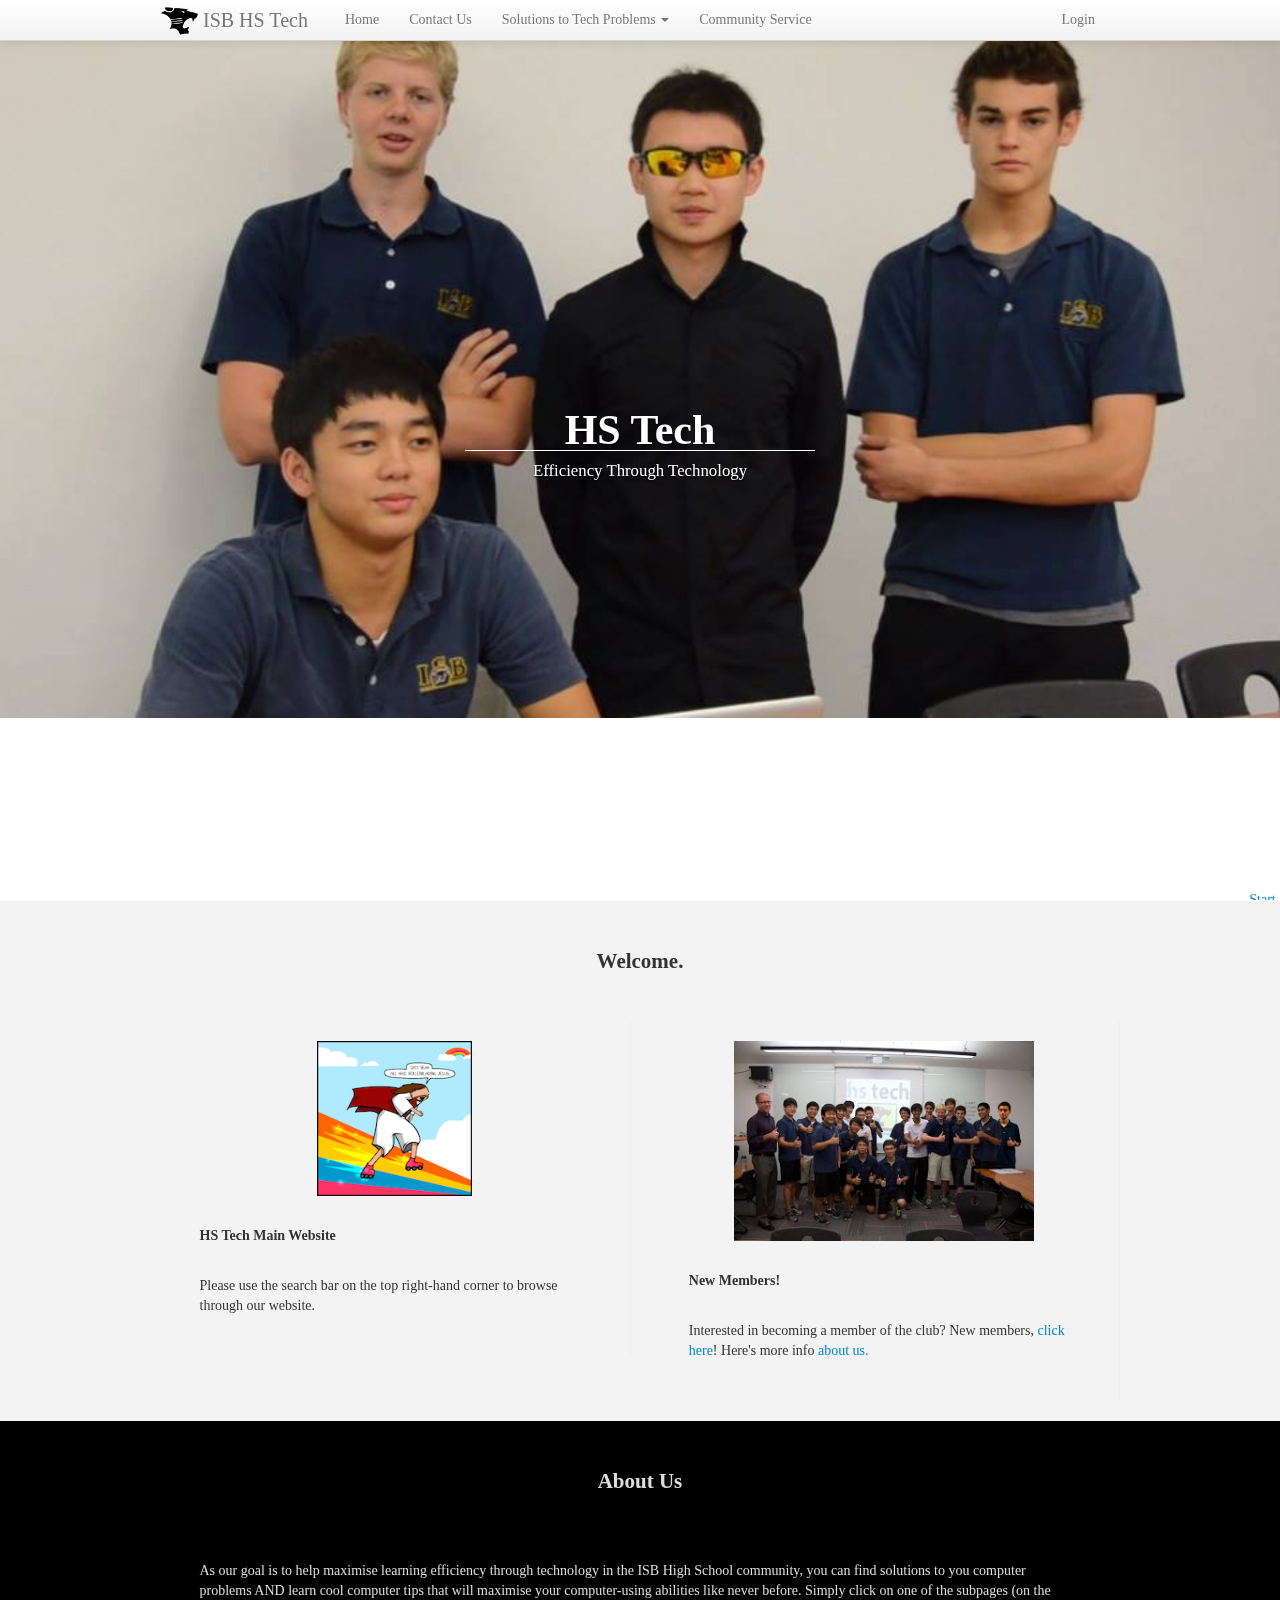
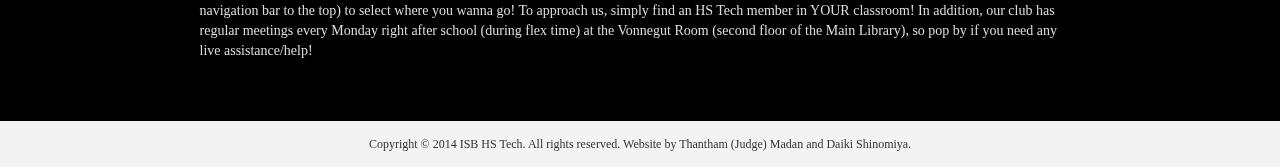
==== index.html @ e9eae830 "V0.13d" ====
<!DOCTYPE html>
<html>
	<head>
		<link rel="stylesheet" type="text/css" href="css/style.css">
		<link rel="stylesheet" type="text/css" href="css/slider.css">
		<link rel="stylesheet" type="text/css" href="css/settings.css">
		<link rel="stylesheet" type="text/css" href="css/login.css">
		<meta name="viewport" content="width=device-width, initial-scale=1, maximum-scale=1">
		<script src="http://ajax.googleapis.com/ajax/libs/jquery/1.8.2/jquery.min.js"></script>
		<script src="js/jquery.bxslider.js"></script>
		<!--<script src="js/logonform.js"-->
	</head>
	<body style="display: block;">
		<nav class="navbar navbar-static-top">
			<div class="navbar-inner">
				<div class="container">
					<a class="brand" href="index.html" style="width: 180px;"> <img src="img-homepage/panther.png" width="38"> ISB HS Tech </a>

					<div class="nav-collapse">
						<ul class="nav">
							<li>
								<a href="index.html"> </i> Home </a>
							</li>
							<li>
								<a href="contact.html"> </i> Contact Us </a>
							</li>
							<li class="dropdown">
								<a class="dropdown-toggle" data-toggle="dropdown" href="solutions/index.html"> </i> Solutions to Tech Problems <b class="caret"></b> </a>
								<ul class="dropdown-menu">
									<li>
										<a href="solutions/IJSDDOIJSDOIJSDOIJDS"> </i> 1 </a>
									</li>
									<li>
										<a href="solutions/IJSDDOIJSDOIJSDOIJDS"> </i> 2 </a>
									</li>
									<li>
										<a href="solutions/IJSDDOIJSDOIJSDOIJDS"> </i> 3 </a>
									</li>
								</ul>
							</li>
							<li>
								<a href="community.html"> </i> Community Service </a>
							</li>
						</ul>
						<ul class="nav pull-right">
							<li>
								<a href="SIUDHSIDUH"> </b> Login </a>
								

							</li>
						
						</ul>
					</div>
				</div>
			</div>
		</nav>
		<div class="loginbox textbox">
			<form>

			    <label>
			      <input id="email" type="text" name="email" value=" Username" required/>

			      <input id="password" type="password" name="password" value=" Password" required/> 

			      <a href="#"> <input id="submit" type="submit" required/> </a>

			    </label>

			  </form>
		</div>
		
		<div class="content">
			<header class="mainHeader">

				<div>
					<ul class="bxslider">

						<li>

							<img src="img-homepage/pic.png" height="48" width="640" alt="" title="">
						</li>
						<li>

							<img src="img-homepage/pic2.png" height="48" width="640" alt="" title="">
						</li>
						<li>

							<img src="img-homepage/pic3.png" height="48" width="640" alt="" title="">
						</li>
						<li>

							<img src="img-homepage/pic4.png" height="48" width="640" alt="" title="">
						</li>
						<li>

							<img src="img-homepage/pic5.png" height="48" width="640" alt="" title="">
						</li>
						<li>

							<img src="img-homepage/pic6.png" height="48" width="640" alt="" title="">
						</li>
						<li>

							<img src="img-homepage/pic7.png" height="48" width="640" alt="" title="">
						</li>

					</ul>

					<div class="centertext row">
						<h3>HS Tech</h3>
						<p>
							Efficiency Through Technology
						</p>
					</div>
			</header>
		</div>
		<div class="maincontent">
			<div class="content row">
				<h2>Welcome.</h2>
				<div class="list grid-6">

					<a href=""><img src="img-homepage/sidepic1.png" height="155" width="155" alt=""></a>

					<h2>HS Tech Main Website</h2>

					<p>
						Please use the search bar on the top right-hand corner to browse through our website.
					</p>
				</div>
				<div class="list grid-6">

					<a href=""><img src="img-homepage/sidepic2.png" width="300" alt=""></a>

					<h2>New Members!</h2>

					<p>
						Interested in becoming a member of the club? New members, <a href="NewMembers.html">click here</a>! Here's more info <a href="#about">about us. </a>
					</p>
				</div>

			</div>
		</div>
		<div class="black">
			<div id="about">
				<div class="content row">

					<h2>About Us</h2>
					<div class="list grid-12">

						<p class="bodytext">
							As our goal is to help maximise learning efficiency through technology in the ISB High School  community, you can find solutions to you computer problems AND learn cool computer tips that will maximise your computer-using abilities like never before.
							Simply click on one of the subpages (on the navigation bar to the top) to select where you wanna go!
							To approach us, simply find an HS Tech member in YOUR classroom!
							In addition, our club has regular meetings every Monday right after school (during flex time) at the Vonnegut Room (second floor of the Main Library), so pop by if you need any live assistance/help!
						</p>

					</div>
				</div>
			</div>
		</div>
		</div>
		</div>
		<footer class="mainFooter" class="clearfix">
			<p>
				Copyright &copy; 2014 ISB HS Tech. All rights reserved. Website by Thantham (Judge) Madan and Daiki Shinomiya.
			</p>
		</footer>
	</body>
</html>
---- css/style.css ----
/* line 2193*/

* {
	font-family: Gill Sans;
}
/* Not Showing The Sub Menu Items*/
nav ul ul {
	display: none;
}
/*Shows the Sub Menu Items Only When Hovered*/
nav ul li:hover > ul {
	display: block;
}

nav ul:after {
	content: "";
	clear: both;
	display: block;
}
/*Main Menubar Items*/
nav ul li {

	float: left;
}
/*Changing menubar color when hovered*/
nav ul li:hover {
	background: #0089C9;
}
/*Changing menubar text color when hovered*/
nav ul li:hover a {
	color: #98DFF0;
}
/*Menubar text styling*/
nav ul li a {

	display: block;
	padding: 5px 30px;
	color: #9FDFF0;
	text-decoration: none;
}
/*Sub Menubar items*/
nav ul ul {
	margin-left: 0px;
	width: auto;
	background: #3C3F42;
	border-radius: 0px;
	padding: 0;
	position: absolute;
	top: 100%;
}
/*Inside the Menu Items*/
nav ul ul li {
	width: auto;
	margin-left: 0px;
	float: none;
	border-top: 1px solid #6b727c;
	border-bottom: 1px solid #575f6a;
	position: relative;
}
/*Sub Menubar Text*/
nav ul ul li a {
	margin-left: 0px;
	padding: 4px 30px;
	color: #98DFF0;
}
/*Styling submenubar with hover*/
nav ul ul li a:hover {
	background: #0089C9;
}
/*Styling Sub Sub Menubar, if there is a need for one*/
/*Setting the height of content to 100% so that the white box does not cover the slideshow*/
.content {
	height: 100%;
}
/*For some reason, if i dont't put this here, it wont work. It just colors the box below the slideshow*/
.maincontent {
	background: #f3f3f3;
}

/*Styles the text of ISB HS Tech*/
.mainHeader .centertext {
	display: table;
	margin: auto;
	position: absolute;
	top: 0;
	left: 0;
	bottom: 0;
	right: 0;
	color: #fff;
	max-width: 350px;
	text-shadow: 0 1px 2px black;
}

/*The H3*/
.mainHeader .centertext h3 {
	font-size: 3em;
	margin: 0;
	padding: 0 10px;
	text-align: center;
}

/*The smalltext*/
.mainHeader .centertext p {
	font-size: 1.2em;
	padding: 10px;
	margin: 0;
	border-top: 1px solid #fff;
	text-align: center;
}

/*Main Content, for Home Page*/
.maincontent {
	background: #f3f3f3;
}

/*Anything that is larger than a h2....*/
.content > h2 {
	font-size: 1.5em;
	margin: 0;
	padding: 40px 0;
	text-align: center;
}
/*"List" is the box in which items lay in*/
.content .list {
	border-right: 1px solid #eee;
	margin: 0 0 20px 0;
	padding: 20px 40px 40px;
}
/*Styling Image Inside The List*/
.content .list img {
	display: block;
	margin: 0 auto 20px;
}

.content .list h2, .content .list p {
	font-size: 14px;
	margin: 0;
	padding: 0;
}

.content .list h2 {
	margin: 20px 0;
}

/*Styling Black Parts*/
.black {
	background-color: #000;
	color: #ddd;
}

.black .list {
	border: 0 !important;
}

/*FOOTER!!!*/
.mainFooter {
	font-size: 12px;
}

.mainFooter p {
	margin: 0;
	padding: 13px 0;
	text-align: center;
	background-color: #F3F3F3;
}

/*menubar - edited*/
article, aside, details, figcaption, figure, footer, header, hgroup, nav, section {
	display: block
}
audio, canvas, video {
	display: inline-block;
	*display: inline;
	*zoom: 1
}
html {
	font-size: 100%;
	-webkit-text-size-adjust: 100%;
	-ms-text-size-adjust: 100%
}
a:focus {
	outline: thin dotted #333;
	outline: 5px auto -webkit-focus-ring-color;
	outline-offset: -2px
}
a:hover, a:active {
	outline: 0
}
sub, sup {
	position: relative;
	font-size: 75%;
	line-height: 0;
	vertical-align: baseline
}
sup {
	top: -0.5em
}
sub {
	bottom: -0.25em
}
img {
	max-width: 100%;
	width: auto\9;
	height: auto;
	vertical-align: middle;
	border: 0;
	-ms-interpolation-mode: bicubic
}
button, input, select, textarea {
	margin: 0;
	font-size: 100%;
	vertical-align: middle
}
button, input {
	*overflow: visible;
	line-height: normal
}
button::-moz-focus-inner, input::-moz-focus-inner {
	padding: 0;
	border: 0
}
button {
	-webkit-appearance: button;
	cursor: pointer
}
label, select, button {
	cursor: pointer
}
input[type="search"]::-webkit-search-decoration, input[type="search"]::-webkit-search-cancel-button {
	-webkit-appearance: none
}
textarea {
	overflow: auto;
	vertical-align: top
}
@media print {
	* {
		text-shadow: none !important;
		color: #000 !important;
		background: transparent !important;
		box-shadow: none !important
	}
	a, a:visited {
		text-decoration: underline
	}
	a[href]:after {
		content: " (" attr(href) ")"
	}
a[href^="#"]:after {
		content: ""
	}
	pre, blockquote {
		border: 1px solid #999;
		page-break-inside: avoid
	}
	thead {
		display: table-header-group
	}
	tr, img {
		page-break-inside: avoid
	}
	img {
		max-width: 100% !important
	}
	@page {
		margin: 0.5cm
	}
	p, h2, h3 {
		orphans: 3;
		widows: 3
	}
	h2, h3 {
		page-break-after: avoid
	}
}
body {
	margin: 0;
	font-family: "Helvetica Neue", Helvetica, Arial, sans-serif;
	font-size: 14px;
	line-height: 20px;
	color: #333333;
	background-color: #ffffff
}
a {
	color: #0088cc;
	text-decoration: none
}
a:hover, a:focus {
	color: #005580;
	text-decoration: underline
}
.row {
	margin-left: -20px;
	*zoom: 1
}
.row:before, .row:after {
	display: table;
	content: "";
	line-height: 0
}
.row:after {
	clear: both
}
.container, .navbar-static-top .container {
	width: 940px
}
.container {
	margin-right: auto;
	margin-left: auto;
	*zoom: 1
}
.container:before, .container:after {
	display: table;
	content: "";
	line-height: 0
}
.container:after {
	clear: both
}
p {
	margin: 0 0 10px
}
small {
	font-size: 85%
}
strong {
	font-weight: bold
}
em {
	font-style: italic
}
cite {
	font-style: normal
}
h1, h2, h3, h4, h5, h6 {
	margin: 10px 0;
	font-family: inherit;
	font-weight: bold;
	line-height: 20px;
	color: inherit;
	text-rendering: optimizelegibility
}
h1, h2, h3 {
	line-height: 40px
}
h1 {
	font-size: 38.5px
}
h2 {
	font-size: 31.5px
}
h3 {
	font-size: 24.5px
}
h4 {
	font-size: 17.5px
}
h5 {
	font-size: 14px
}
h6 {
	font-size: 11.9px
}
ul, ol {
	padding: 0;
	margin: 0 0 10px 25px
}
ul ul {
	margin-bottom: 0
}
li {
	line-height: 20px
}
dl {
	margin-bottom: 20px
}
dt, dd {
	line-height: 20px
}
dt {
	font-weight: bold
}
dd {
	margin-left: 10px
}
hr {
	margin: 20px 0;
	border: 0;
	border-top: 1px solid #eeeeee;
	border-bottom: 1px solid #ffffff
}
blockquote {
	padding: 0 0 0 15px;
	margin: 0 0 20px;
	border-left: 5px solid #eeeeee
}
q:before, q:after, blockquote:before, blockquote:after {
	content: ""
}
address {
	display: block;
	margin-bottom: 20px;
	font-style: normal;
	line-height: 20px
}
code, pre {
	padding: 0 3px 2px;
	font-family: Monaco, Menlo, Consolas, "Courier New", monospace;
	font-size: 12px;
	color: #333333;
	-moz-border-radius: 3px;
	border-radius: 3px
}
code {
	padding: 2px 4px;
	color: #d14;
	background-color: #f7f7f9;
	border: 1px solid #e1e1e8;
	white-space: nowrap
}
pre {
	display: block;
	padding: 9.5px;
	margin: 0 0 10px;
	font-size: 13px;
	line-height: 20px;
	word-break: break-all;
	word-wrap: break-word;
	white-space: pre;
	white-space: pre-wrap;
	background-color: #f5f5f5;
	border: 1px solid #ccc;
	border: 1px solid rgba(0,0,0,0.15);
	-moz-border-radius: 4px;
	border-radius: 4px
}
form {
	margin: 0 0 20px
}
fieldset {
	padding: 0;
	margin: 0;
	border: 0
}
legend {
	display: block;
	width: 100%;
	padding: 0;
	margin-bottom: 20px;
	font-size: 21px;
	line-height: 40px;
	color: #333333;
	border: 0;
	border-bottom: 1px solid #e5e5e5
}
label, input, button, select, textarea {
	font-size: 14px;
	font-weight: normal;
	line-height: 20px
}
input, button, select, textarea {
	font-family: "Helvetica Neue", Helvetica, Arial, sans-serif
}
label {
	display: block;
	margin-bottom: 5px
}
select, textarea {
	display: inline-block;
	height: 20px;
	padding: 4px 6px;
	margin-bottom: 10px;
	font-size: 14px;
	line-height: 20px;
	color: #555555;
	-moz-border-radius: 4px;
	border-radius: 4px;
	vertical-align: middle
}
input, textarea {
	width: 206px
}
textarea {
	height: auto
}
textarea {
	background-color: #ffffff;
	border: 1px solid #cccccc;
	-moz-box-shadow: inset 0 1px 1px rgba(0,0,0,0.075);
	box-shadow: inset 0 1px 1px rgba(0,0,0,0.075);
	-webkit-transition: border linear .2s, box-shadow linear .2s;
	-moz-transition: border linear .2s, box-shadow linear .2s;
	-o-transition: border linear .2s, box-shadow linear .2s;
	transition: border linear .2s, box-shadow linear .2s
}
textarea:focus {
	border-color: rgba(82,168,236,0.8);
	outline: 0;
	outline: thin dotted \9;
	-moz-box-shadow: inset 0 1px 1px rgba(0,0,0,0.075), 0 0 8px rgba(82,168,236,0.6);
	box-shadow: inset 0 1px 1px rgba(0,0,0,0.075), 0 0 8px rgba(82,168,236,0.6)
}
select {
	height: 30px;
	*margin-top: 4px;
	line-height: 30px
}
select {
	width: 220px;
	border: 1px solid #cccccc;
	background-color: #ffffff
}
select:focus {
	outline: thin dotted #333;
	outline: 5px auto -webkit-focus-ring-color;
	outline-offset: -2px
}
input:-moz-placeholder, textarea:-moz-placeholder {
	color: #999999
}
input:-ms-input-placeholder, textarea:-ms-input-placeholder {
	color: #999999
}
input::-webkit-input-placeholder, textarea::-webkit-input-placeholder {
	color: #999999
}
input, textarea {
	margin-left: 0
}
table {
	max-width: 100%;
	background-color: transparent;
	border-collapse: collapse;
	border-spacing: 0
}
.dropdown {
	position: relative
}
.dropdown-toggle {
	*margin-bottom: -3px
}
.dropdown-toggle:active {
	outline: 0
}
.caret {
	display: inline-block;
	width: 0;
	height: 0;
	vertical-align: top;
	border-top: 4px solid #000000;
	border-right: 4px solid transparent;
	border-left: 4px solid transparent;
	content: ""
}
.dropdown .caret {
	margin-top: 8px;
	margin-left: 2px
}
.dropdown-menu {
	position: absolute;
	top: 100%;
	left: 0;
	z-index: 1000;
	display: none;
	float: left;
	min-width: 160px;
	padding: 5px 0;
	margin: 2px 0 0;
	list-style: none;
	background-color: #ffffff;
	border: 1px solid #ccc;
	border: 1px solid rgba(0,0,0,0.2);
	*border-right-width: 2px;
	*border-bottom-width: 2px;
	-moz-border-radius: 6px;
	border-radius: 6px;
	-moz-box-shadow: 0 5px 10px rgba(0,0,0,0.2);
	box-shadow: 0 5px 10px rgba(0,0,0,0.2);
	-moz-background-clip: padding;
	background-clip: padding-box
}
//*
 body { font-family: tahoma; }
 #loginForm  {
 display: none;
 background: #ccc;
 width: 250px;
 height: 100px;
 padding: 20px;
 color: #333;
 }
 #login {
 width: 290px;
 display:block;
 background:#069;
 color:#fff;
 }
 .label {
 cursor: pointer;
 display:block;
 padding: 5px 15px;
 font-size: 16px;
 font-weight: bold;
 }
 .form-label {
 width: 70px;
 font-size: 12px;
 font-weight: bold;
 }
 .form-field {
 width: 180px;
 }

 .form-elements {
 font-size: 0px;
 margin: 10px 0 0 0;
 display: block;
 }

 .form-label, .form-field {
 display: inline-block;
 }

 .form-field input {
 padding: 3px 5px;
 }

 .submit-btn input {
 margin-left: 70px;
 }

 **/
.dropdown-menu .divider {
	*width: 100%;
	height: 1px;
	margin: 9px 1px;
	*margin: -5px 0 5px;
	overflow: hidden;
	background-color: #e5e5e5;
	border-bottom: 1px solid #ffffff
}
.dropdown-menu > li > a {
	display: block;
	padding: 3px 20px;
	clear: both;
	font-weight: normal;
	line-height: 20px;
	color: #333333;
	white-space: nowrap
}
.dropdown-menu > li > a:hover, .dropdown-menu > li > a:focus {
	text-decoration: none;
	color: #ffffff;
	background-color: #0081c2;
	background-image: -moz-linear-gradient(top,#08c,#0077b3);
	background-image: -webkit-gradient(linear,0 0,0 100%,from(#08c),to(#0077b3));
	background-image: -webkit-linear-gradient(top,#08c,#0077b3);
	background-image: -o-linear-gradient(top,#08c,#0077b3);
	background-image: linear-gradient(to bottom,#08c,#0077b3);
	background-repeat: repeat-x;
	filter: progid:DXImageTransform.Microsoft.gradient(startColorstr='#ff0088cc',endColorstr='#ff0077b3',GradientType=0)
}
.nav {
	margin-left: 0;
	margin-bottom: 20px;
	list-style: none
}
.nav > li > a {
	display: block
}
.nav > li > a:hover, .nav > li > a:focus {
	text-decoration: none;
	background-color: #eeeeee
}
.nav .dropdown-toggle .caret {
	border-top-color: #0088cc;
	border-bottom-color: #0088cc;
	margin-top: 6px
}
.nav .dropdown-toggle:hover .caret, .nav .dropdown-toggle:focus .caret {
	border-top-color: #005580;
	border-bottom-color: #005580
}
.navbar {
	overflow: visible;
	margin-bottom: 20px;
	*position: relative;
	*z-index: 2
}
.navbar-inner {
	min-height: 40px;
	padding-left: 20px;
	padding-right: 20px;
	background-color: #fafafa;
	background-image: -moz-linear-gradient(top,#fff,#f2f2f2);
	background-image: -webkit-gradient(linear,0 0,0 100%,from(#fff),to(#f2f2f2));
	background-image: -webkit-linear-gradient(top,#fff,#f2f2f2);
	background-image: -o-linear-gradient(top,#fff,#f2f2f2);
	background-image: linear-gradient(to bottom,#fff,#f2f2f2);
	background-repeat: repeat-x;
	filter: progid:DXImageTransform.Microsoft.gradient(startColorstr='#ffffffff',endColorstr='#fff2f2f2',GradientType=0);
	border: 1px solid #d4d4d4;
	-moz-border-radius: 4px;
	border-radius: 4px;
	-moz-box-shadow: 0 1px 4px rgba(0,0,0,0.065);
	box-shadow: 0 1px 4px rgba(0,0,0,0.065);
	*zoom: 1
}
.navbar-inner:before, .navbar-inner:after {
	display: table;
	content: "";
	line-height: 0
}
.navbar-inner:after {
	clear: both
}
.navbar .container {
	width: auto
}
.navbar .brand {
	float: left;
	display: block;
	padding: 10px 20px 10px;
	margin-left: -20px;
	font-size: 20px;
	font-weight: 200;
	color: #777777;
	text-shadow: 0 1px 0 #ffffff
}
.navbar .brand:hover, .navbar .brand:focus {
	text-decoration: none
}
.navbar-static-top {
	position: static;
	margin-bottom: 0
}
.navbar-static-top .navbar-inner {
	-moz-border-radius: 0;
	border-radius: 0
}
.navbar-static-top .navbar-inner {
	border-width: 0 0 1px
}
.navbar-static-top .container {
	width: 940px
}
.navbar-static-top .navbar-inner {
	-moz-box-shadow: 0 1px 10px rgba(0,0,0,0.1);
	box-shadow: 0 1px 10px rgba(0,0,0,0.1)
}
.navbar .nav {
	position: relative;
	left: 0;
	display: block;
	float: left;
	margin: 0 10px 0 0
}
.navbar .nav.pull-right {
	float: right;
	margin-right: 0
}
.navbar .nav > li {
	float: left
}
.navbar .nav > li > a {
	float: none;
	padding: 10px 15px 10px;
	color: #777777;
	text-decoration: none;
	text-shadow: 0 1px 0 #ffffff
}
.navbar .nav .dropdown-toggle .caret {
	margin-top: 8px
}
.navbar .nav > li > a:focus, .navbar .nav > li > a:hover {
	background-color: transparent;
	color: #333333;
	text-decoration: none
}
.navbar .nav > li > .dropdown-menu:before {
	content: '';
	display: inline-block;
	border-left: 7px solid transparent;
	border-right: 7px solid transparent;
	border-bottom: 7px solid #ccc;
	border-bottom-color: rgba(0,0,0,0.2);
	position: absolute;
	top: -7px;
	left: 9px
}
.navbar .nav > li > .dropdown-menu:after {
	content: '';
	display: inline-block;
	border-left: 6px solid transparent;
	border-right: 6px solid transparent;
	border-bottom: 6px solid #ffffff;
	position: absolute;
	top: -6px;
	left: 10px
}
.navbar .nav li.dropdown > a:hover .caret, .navbar .nav li.dropdown > a:focus .caret {
	border-top-color: #333333;
	border-bottom-color: #333333
}
.navbar .nav li.dropdown > .dropdown-toggle .caret {
	border-top-color: #777777;
	border-bottom-color: #777777
}
.navbar-inverse .navbar-search .search-query:-ms-input-placeholder {
	color: #cccccc
}
.navbar-inverse .navbar-search .search-query::-webkit-input-placeholder {
	color: #cccccc
}
@-webkit-keyframes progress-bar-stripes{
from {
	background-position: 40px 0
}
to {
	background-position: 0 0
}}@-moz-keyframes
progress-bar-stripes {from{
	background-position: 40px 0
}
to {
	background-position: 0 0
}}@-ms-keyframes
progress-bar-stripes {from{
	background-position: 40px 0
}
to {
	background-position: 0 0
}}@-o-keyframes
progress-bar-stripes {from{
	background-position: 0 0
}
to {
	background-position: 40px 0
}}@keyframes
progress-bar-stripes {from{
	background-position: 40px 0
}
to {
	background-position: 0 0
}}
.pull-right {
	float: right
}
body {
	padding-bottom: 40px;
	font-family: "Lato", "Helvetica Neue", Helvetica, Arial, sans-serif
}
hr {
	border-top-color: #BBB
}
.brand {
	margin-left: 0px
}
a.brand img {
	margin-top: -13px;
	margin-bottom: -11px;
	margin-left: -10px
}
.nav-collapse ul.nav li:hover {
	background-color: #E5E5E5
}
ul.dropdown-menu {
	z-index: 2000
}
---- css/slider.css ----
/**
 * BxSlider v4.1.2 - Fully loaded, responsive content slider
 * http://bxslider.com
 *
 * Written by: Steven Wanderski, 2014
 * http://stevenwanderski.com
 * (while drinking Belgian ales and listening to jazz)
 *
 * CEO and founder of bxCreative, LTD
 * http://bxcreative.com
 */

/** RESET AND LAYOUT
 ===================================*/

.bx-wrapper {
	position: relative;
	margin: 0 auto 60px;
	padding: 0;
	*zoom: 1;
}

.bx-wrapper img {
	max-width: 100%;
	display: block;
}

/** THEME
 ===================================*/

.bx-wrapper .bx-viewport {
	background: #fff;
	/*fix other elements on the page moving (on Chrome)*/
	-webkit-transform: translatez(0);
	-moz-transform: translatez(0);
	-ms-transform: translatez(0);
	-o-transform: translatez(0);
	transform: translatez(0);
}

.bx-wrapper .bx-pager, .bx-wrapper .bx-controls-auto {
	position: absolute;
	bottom: -30px;
	width: 100%;
}

/* LOADER */


/* PAGER */

.bx-wrapper .bx-pager {
	text-align: center;
	font-size: .85em;
	font-family: Arial;
	font-weight: bold;
	color: #666;
	padding-top: 20px;
}

.bx-wrapper .bx-pager .bx-pager-item, .bx-wrapper .bx-controls-auto .bx-controls-auto-item {
	display: inline-block;
	*zoom: 1;
	*display: inline;
}

.bx-wrapper .bx-pager.bx-default-pager a {
	background: #666;
	text-indent: -9999px;
	display: block;
	width: 10px;
	height: 10px;
	margin: 0 5px;
	outline: 0;
	-moz-border-radius: 5px;
	border-radius: 5px;
}

.bx-wrapper .bx-pager.bx-default-pager a:hover, .bx-wrapper .bx-pager.bx-default-pager a.active {
	background: #000;
}

/* DIRECTION CONTROLS (NEXT / PREV) */



.bx-wrapper .bx-prev:hover {
	background-position: 0 0;
}

.bx-wrapper .bx-next:hover {
	background-position: -43px 0;
}

.bx-wrapper .bx-controls-direction a {
	position: absolute;
	top: 50%;
	margin-top: -16px;
	outline: 0;
	width: 32px;
	height: 32px;
	text-indent: -9999px;
	z-index: 9999;
}


/* AUTO CONTROLS (START / STOP) */

.bx-wrapper .bx-controls-auto {
	text-align: center;
}


.bx-wrapper .bx-controls-auto .bx-start:hover, .bx-wrapper .bx-controls-auto .bx-start.active {
	background-position: -86px 0;
}


.bx-wrapper .bx-controls-auto .bx-stop:hover {
	background-position: -86px -33px;
}

/* PAGER WITH AUTO-CONTROLS HYBRID LAYOUT */

.bx-wrapper .bx-controls.bx-has-controls-auto.bx-has-pager .bx-controls-auto {
	right: 0;
	width: 35px;
}

/* IMAGE CAPTIONS */



.bx-wrapper, .bxslider {
	position: fixed !important;
	z-index: -5;
	top: 0;
	left: 0;
	right: 0;
	bottom: 0;
	height: 100%;
	width: 100%;
	overflow: hidden;
}
.bxslider img {
	width: 100%;
	height: auto;
	margin: auto;
}
---- css/settings.css ----
/*THANKS SO MUCH MICROSOFT JAPAN!!!!*/
/*Note: Some dude from MICROSOFT coded this, I don't know how to do this, but I know
how most of this coding works. I have edited this so that the coding works
the way I like it*/
/* ==========================================================================
   CSS SETTING
   by Hiroaki WAKATSUKI
   Converted 2014/2/16
   ========================================================================== */
/*I will comment on the parts that I know what they do.*/
/*Otherwise, ill put "I Dont Know." Its Microsoft, for god sake*/
/*I don't know*/
*,
*:before,
*:after {
  -moz-box-sizing: border-box;
  -webkit-box-sizing: border-box;
  box-sizing: border-box;
}
/*????*/
img,
object,
embed {
  max-width: 100%;
  height: auto;
}

object,
embed {
  height: 100%;
}
/*Left goes left*/
.left {
  float: left;
}
/*right goes right*/
.right {
  float: right;
}
/*I don't know*/
.clearfix {
  *zoom: 1;
}
/*I don't know*/
.clearfix:after {
  content: "\0020";
  display: block;
  height: 0;
  clear: both;
  overflow: hidden;
  visibility: hidden;
}
/*Self Explanatory*/
.text-left {
  text-align: left;
}

.text-right {
  text-align: right;
}

.text-center {
  text-align: center;
}

.text-justify {
  text-align: justify;
}
/*I don't know...Yeah right.*/
.hide {
  display: none;
}
/*I don't know*/
.antialiased {
  -webkit-font-smoothing: antialiased;
}
/*Img css*/
img {
  display: inline-block;
  vertical-align: middle;
}
/*text area css*/
textarea {
  height: auto;
  min-height: 50px;
}
/*?*/
select {
  width: 100%;
}
/*I don't know*/
i {
  font-style: normal;
}
/*I don't know*/
.animate {
  -webkit-transition-property: all;
  transition-property: all;
  -webkit-transition-duration: 0.2s;
  transition-duration: 0.2s;
  -webkit-transition-timing-function: ease-in;
  transition-timing-function: ease-in;
}
/*gradient for button class*/
.button {
  background-image: -webkit-gradient(linear, 50% 0%, 50% 100%, color-stop(1%, rgba(255, 255, 255, 0.05)), color-stop(100%, rgba(0, 0, 0, 0.2)));
  background-image: -webkit-linear-gradient(top, rgba(255, 255, 255, 0.05) 1%, rgba(0, 0, 0, 0.2) 100%);
  background-image: -webkit-gradient(linear, top left, bottom left, from(rgba(255, 255, 255, 0.05)), to(rgba(0, 0, 0, 0.2)));
  background-image: linear-gradient(top, rgba(255, 255, 255, 0.05) 1%, rgba(0, 0, 0, 0.2) 100%);
}

ul {
  margin: 0;
  padding: 0;
}

ul li {
  list-style: none;
  padding: 0;
  margin: 0;
}
/*rows*/
/*HOW ROWS WORKS*/
/*It splits the page into collumns. 
Row 1 is 1/12 of the page
Row 6 is 1/2 of the page
etc.
*/
.row {
  width: 100%;
  margin-left: auto;
  margin-right: auto;
  margin-top: 0;
  margin-bottom: 0;
  max-width: 69.9em;
  *zoom: 1;
}
/*Different rows*/
.row .grid-1,
.row .grid-2,
.row .grid-3,
.row .grid-4,
.row .grid-5,
.row .grid-6,
.row .grid-7,
.row .grid-8,
.row .grid-9,
.row .grid-10,
.row .grid-11,
.row .grid-12 {
  float: left;
  margin-left: 0.9%;
  margin-right: 0.9%;
}

.row .grid-1 {
  width: 6.53333%;
}

.row .grid-2 {
  width: 14.86667%;
}

.row .grid-3 {
  width: 23.2%;
}

.row .grid-4 {
  width: 31.53333%;
}

.row .grid-5 {
  width: 39.86667%;
}

.row .grid-6 {
  width: 48.2%;
}

.row .grid-7 {
  width: 56.53333%;
}

.row .grid-8 {
  width: 64.86667%;
}

.row .grid-9 {
  width: 73.2%;
}

.row .grid-10 {
  width: 81.53333%;
}

.row .grid-11 {
  width: 89.86667%;
}

.row .grid-12 {
  width: 98.2%;
}
/*I don't know*/
.row:before,
.row:after {
  content: " ";
  display: table;
}
/*I don't know*/
.row:after {
  clear: both;
}
/*I don't know*/
.row.collapse > .column,
.row.collapse > .columns {
  position: relative;
  padding-left: 0;
  padding-right: 0;
  float: left;
}

.row.collapse .row {
  margin-left: 0;
  margin-right: 0;
}

.row .row {
  width: auto;
  margin-left: -0.9375em;
  margin-right: -0.9375em;
  margin-top: 0;
  margin-bottom: 0;
  max-width: none;
  *zoom: 1;
}

.row .row:before,
.row .row:after {
  content: " ";
  display: table;
}

.row .row:after {
  clear: both;
}

.row .row.collapse {
  width: auto;
  margin: 0;
  max-width: none;
  *zoom: 1;
}

.row .row.collapse:before,
.row .row.collapse:after {
  content: " ";
  display: table;
}

.row .row.collapse:after {
  clear: both;
}
/*I don't know*/
@media only screen and (max-width: 40em) {
  .row .grid-1,
  .row .grid-2,
  .row .grid-3,
  .row .grid-4,
  .row .grid-5,
  .row .grid-6,
  .row .grid-7,
  .row .grid-8,
  .row .grid-9,
  .row .grid-10,
  .row .grid-11,
  .row .grid-12 {
    float: none;
    width: 100% !important;
    margin: 0 !important;
    position: static !important;
  }
}

/* max-width 640px, mobile-only styles, use when QAing mobile issues */
/*I did not write the comment above this*/
@media only screen and (min-width: 40.063em) and (max-width: 64em) {
  .row #content .grid-1,
  .row #content .grid-2,
  .row #content .grid-3,
  .row #content .grid-4 {
    width: 48.2% !important;
  }
}
/*I don't know*/
@import url(http://fonts.googleapis.com/css?family=Montserrat);

body,
html {
  height: 100%;
}
---- css/login.css ----
.loginbox{
	float:right;
	width:70px;
	height:40px;
	margin-right:12em;
	margin-top:-3em;
}
.textbox {
  position:relative;
  -webkit-transition: all 1s ease;
  -moz-transition: all 1s ease;
  -o-transition: all 1s ease;
  transition: all 1s ease;
  overflow:hidden;
  color:none;
  
}

.textbox:hover{
  width:170px;
  height:135px;
  background-color:grey;
	border-radius:5px;
	text-align:right;
}


input {
  color:darkgreen;
  background: lightgrey;
  border:none;
  vertical-align:middle;
}


#submit {
  margin: auto;
  position:absolute;
  left:0; right:0;
  width:100%;
  margin-top: 105px;
  
  -webkit-transition: all 0.5s ease;
  -moz-transition: all 0.5s ease;
  -o-transition: all 0.5s ease;
  transition: all 0.5s ease;
}

#submit:hover {
  background:black;
  color:lightgreen;
  

}
#email {
  width:200px;
  height: 30px;
  
  margin: auto;
  position:absolute;
  top:50px; left:0; right:0; 
}
#password {
  position:absolute;
  width:200px;
  height: 30px;
  
  margin: auto;
  top:80px; left:0; right:0;
}
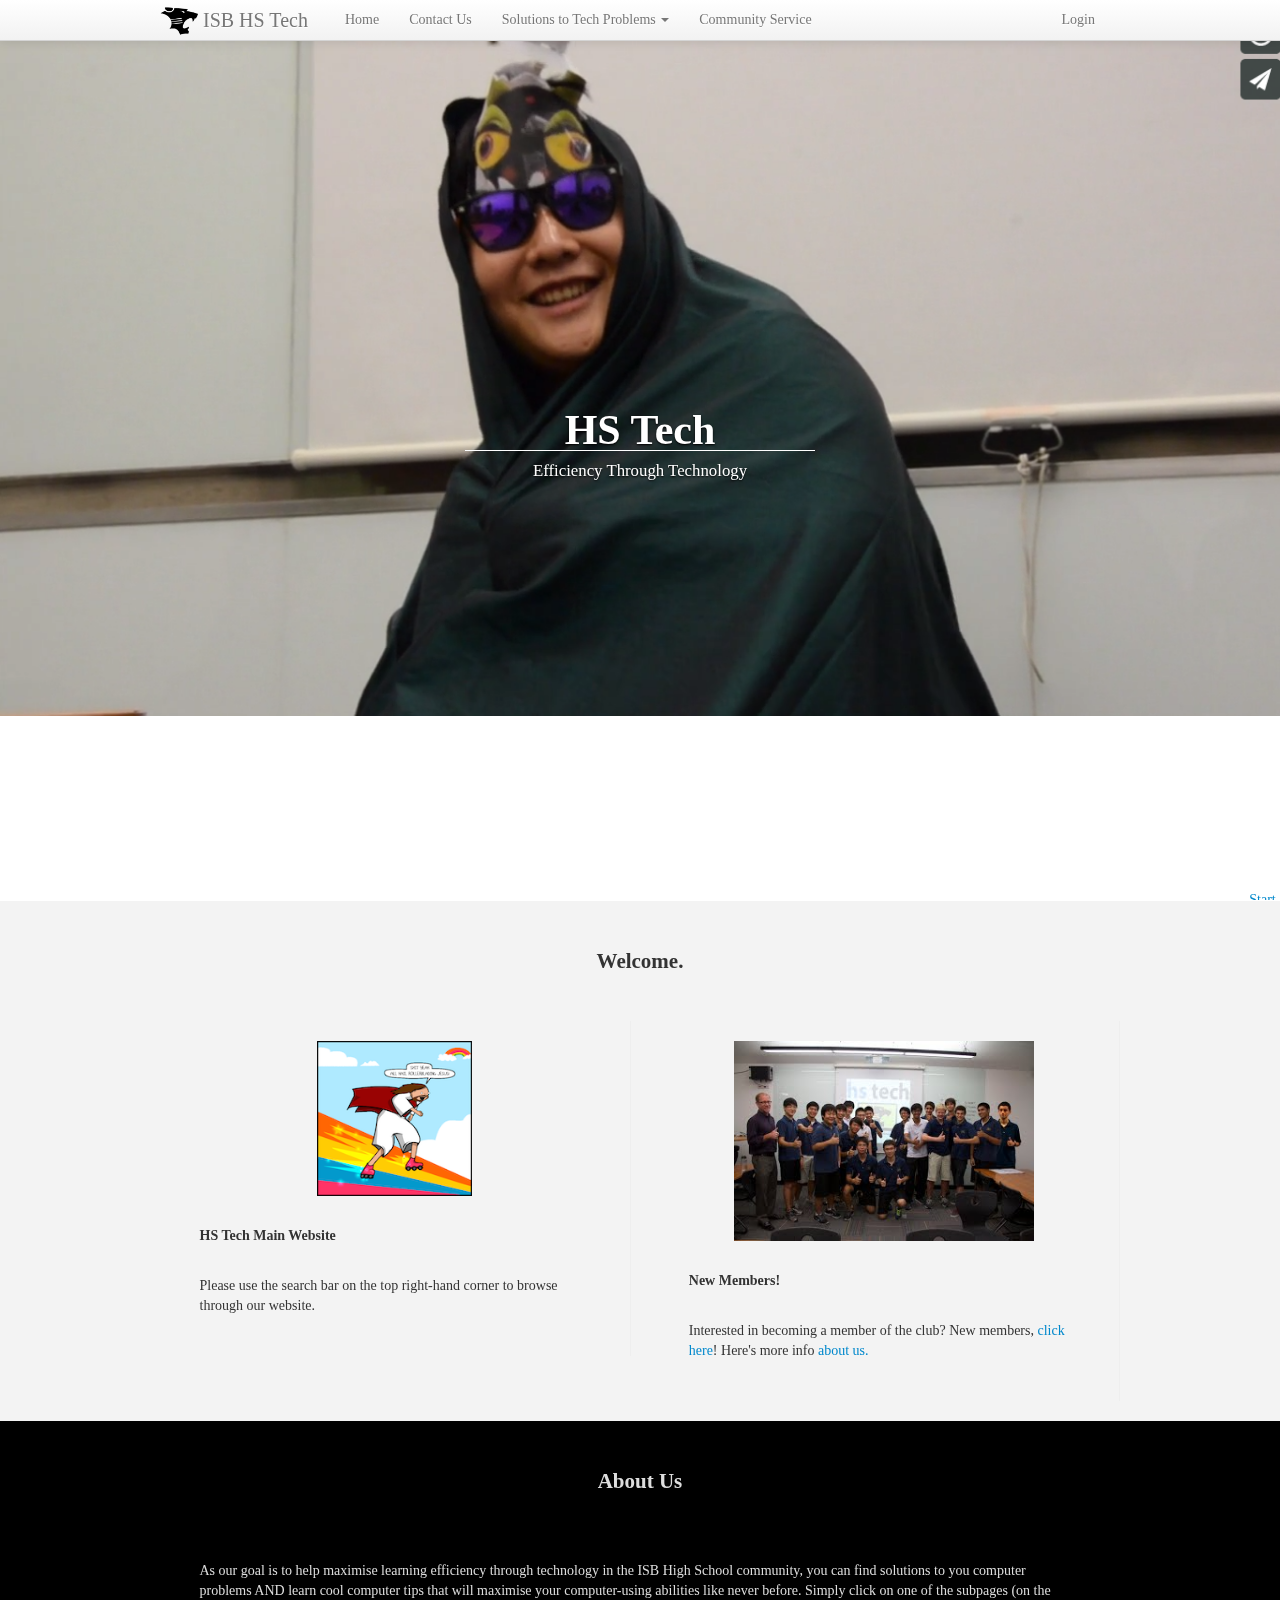
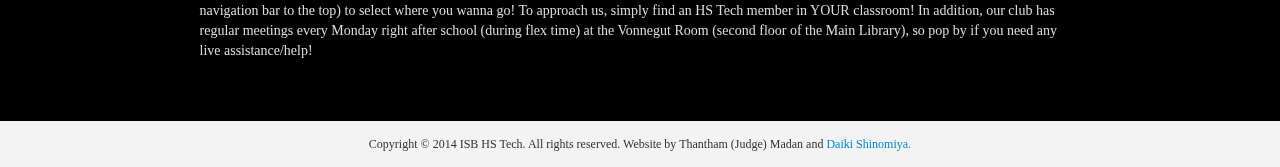
==== commit 777304f6: "V0.14" ====
--- a/index.html
+++ b/index.html
@@ -5,6 +5,7 @@
 		<link rel="stylesheet" type="text/css" href="css/slider.css">
 		<link rel="stylesheet" type="text/css" href="css/settings.css">
 		<link rel="stylesheet" type="text/css" href="css/login.css">
+		
 		<meta name="viewport" content="width=device-width, initial-scale=1, maximum-scale=1">
 		<script src="http://ajax.googleapis.com/ajax/libs/jquery/1.8.2/jquery.min.js"></script>
 		<script src="js/jquery.bxslider.js"></script>
@@ -162,7 +163,7 @@
 		</div>
 		<footer class="mainFooter" class="clearfix">
 			<p>
-				Copyright &copy; 2014 ISB HS Tech. All rights reserved. Website by Thantham (Judge) Madan and Daiki Shinomiya.
+				Copyright &copy; 2014 ISB HS Tech. All rights reserved. Website by Thantham (Judge) Madan and <a class="hidden" href="daiki.html">Daiki Shinomiya.</a>
 			</p>
 		</footer>
 	</body>
--- a/css/login.css
+++ b/css/login.css
@@ -26,8 +26,8 @@
 
 
 input {
-  color:darkgreen;
-  background: lightgrey;
+  color:#424242;
+  background: #C2C2C2;
   border:none;
   vertical-align:middle;
 }
@@ -47,8 +47,8 @@
 }
 
 #submit:hover {
-  background:black;
-  color:lightgreen;
+  background:#7A7A7A;
+  color:#00C8FF;
   
 
 }
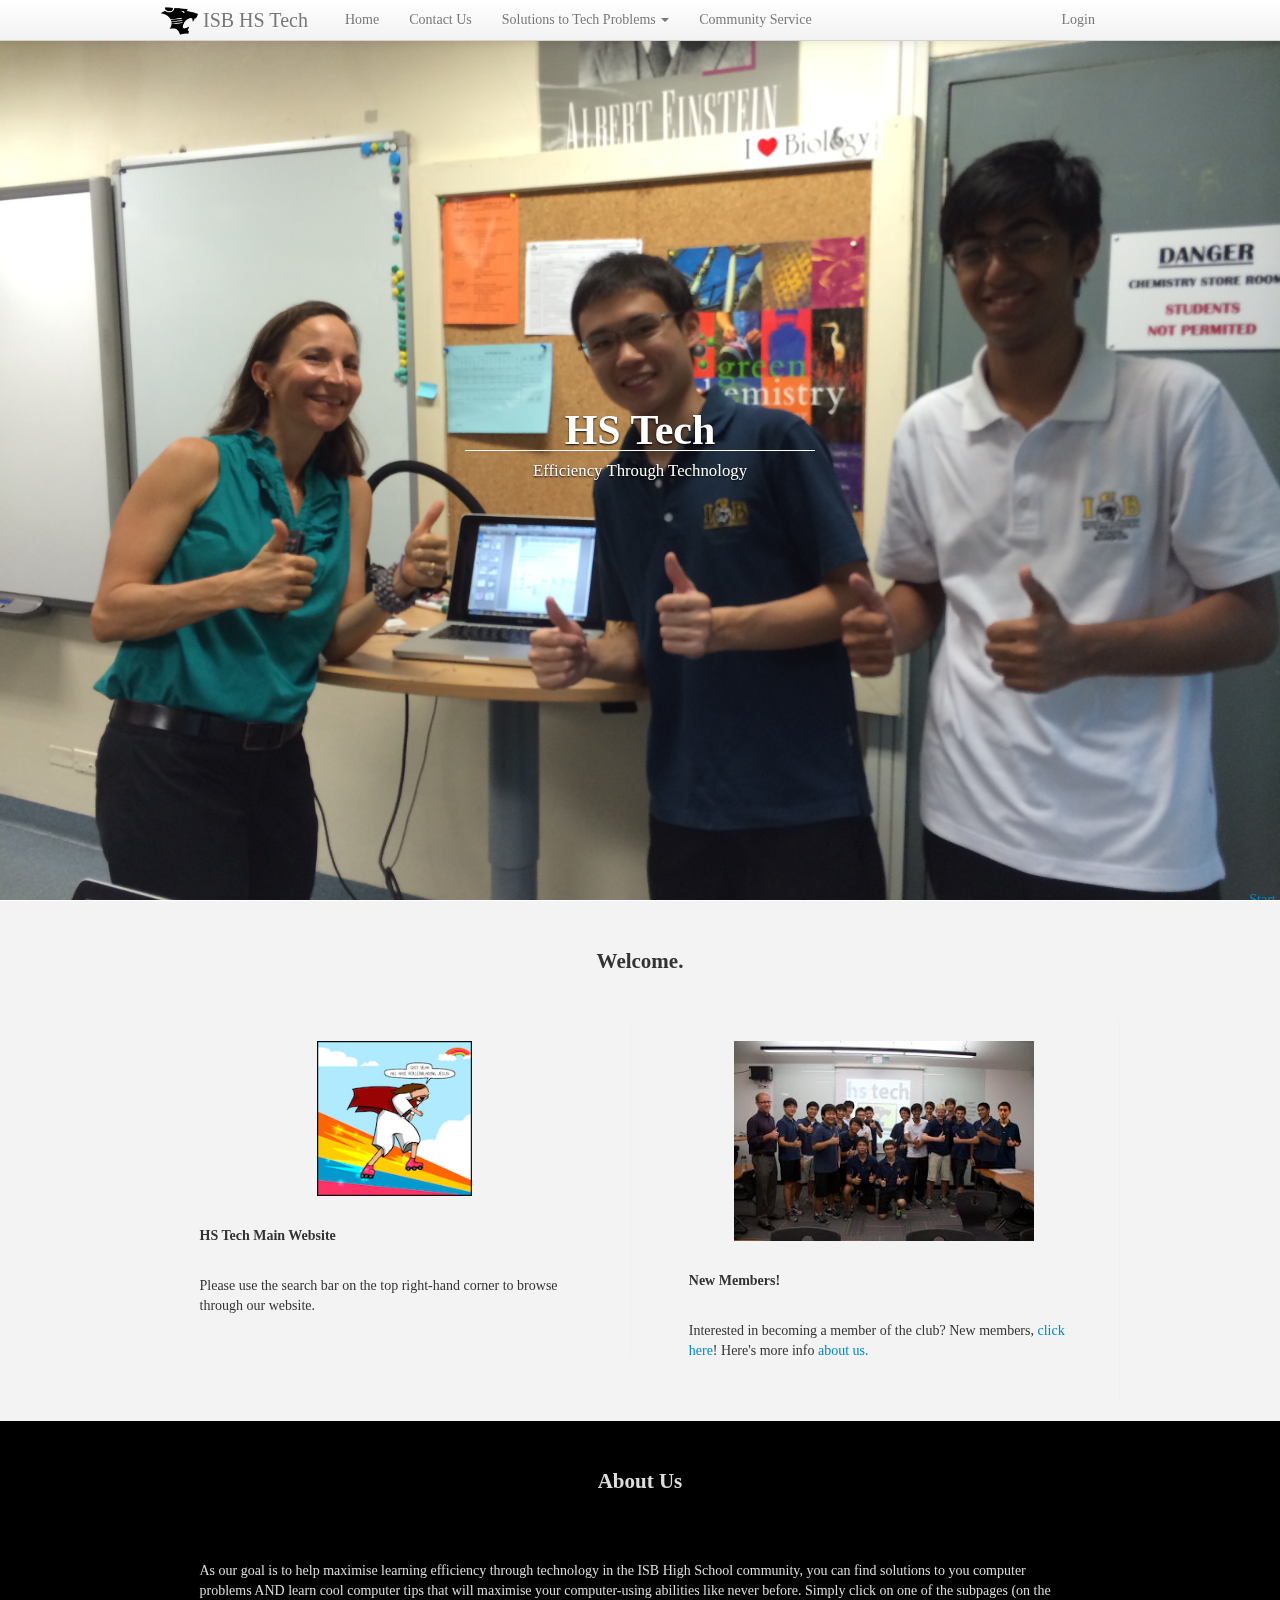
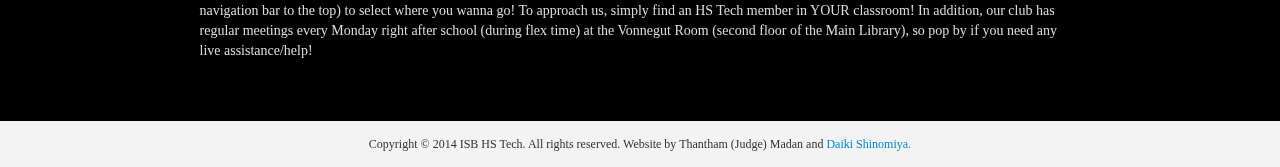
==== commit 567e4a66: "V0.14b - Organized Code" ====
--- a/index.html
+++ b/index.html
@@ -5,7 +5,7 @@
 		<link rel="stylesheet" type="text/css" href="css/slider.css">
 		<link rel="stylesheet" type="text/css" href="css/settings.css">
 		<link rel="stylesheet" type="text/css" href="css/login.css">
-		
+
 		<meta name="viewport" content="width=device-width, initial-scale=1, maximum-scale=1">
 		<script src="http://ajax.googleapis.com/ajax/libs/jquery/1.8.2/jquery.min.js"></script>
 		<script src="js/jquery.bxslider.js"></script>
@@ -46,10 +46,9 @@
 						<ul class="nav pull-right">
 							<li>
 								<a href="SIUDHSIDUH"> </b> Login </a>
-								
 
 							</li>
-						
+
 						</ul>
 					</div>
 				</div>
@@ -58,18 +57,16 @@
 		<div class="loginbox textbox">
 			<form>
 
-			    <label>
-			      <input id="email" type="text" name="email" value=" Username" required/>
+				<label>
+					<input id="email" type="text" name="email" value=" Username" required/>
+					<input id="password" type="password" name="password" value=" Password" required/>
+					<a href="#">
+					<input id="submit" type="submit" required/>
+					</a> </label>
 
-			      <input id="password" type="password" name="password" value=" Password" required/> 
+			</form>
+		</div>
 
-			      <a href="#"> <input id="submit" type="submit" required/> </a>
-
-			    </label>
-
-			  </form>
-		</div>
-		
 		<div class="content">
 			<header class="mainHeader">
 
--- a/css/style.css
+++ b/css/style.css
@@ -246,7 +246,7 @@
 	a[href]:after {
 		content: " (" attr(href) ")"
 	}
-a[href^="#"]:after {
+	a[href^="#"]:after {
 		content: ""
 	}
 	pre, blockquote {
--- a/css/slider.css
+++ b/css/slider.css
@@ -46,7 +46,6 @@
 
 /* LOADER */
 
-
 /* PAGER */
 
 .bx-wrapper .bx-pager {
@@ -82,8 +81,6 @@
 
 /* DIRECTION CONTROLS (NEXT / PREV) */
 
-
-
 .bx-wrapper .bx-prev:hover {
 	background-position: 0 0;
 }
@@ -103,18 +100,15 @@
 	z-index: 9999;
 }
 
-
 /* AUTO CONTROLS (START / STOP) */
 
 .bx-wrapper .bx-controls-auto {
 	text-align: center;
 }
 
-
 .bx-wrapper .bx-controls-auto .bx-start:hover, .bx-wrapper .bx-controls-auto .bx-start.active {
 	background-position: -86px 0;
 }
-
 
 .bx-wrapper .bx-controls-auto .bx-stop:hover {
 	background-position: -86px -33px;
@@ -128,8 +122,6 @@
 }
 
 /* IMAGE CAPTIONS */
-
-
 
 .bx-wrapper, .bxslider {
 	position: fixed !important;
--- a/css/settings.css
+++ b/css/settings.css
@@ -1,300 +1,265 @@
 /*THANKS SO MUCH MICROSOFT JAPAN!!!!*/
 /*Note: Some dude from MICROSOFT coded this, I don't know how to do this, but I know
-how most of this coding works. I have edited this so that the coding works
-the way I like it*/
+ how most of this coding works. I have edited this so that the coding works
+ the way I like it*/
 /* ==========================================================================
-   CSS SETTING
-   by Hiroaki WAKATSUKI
-   Converted 2014/2/16
-   ========================================================================== */
+ CSS SETTING
+ by Hiroaki WAKATSUKI
+ Converted 2014/2/16
+ ========================================================================== */
 /*I will comment on the parts that I know what they do.*/
 /*Otherwise, ill put "I Dont Know." Its Microsoft, for god sake*/
 /*I don't know*/
-*,
-*:before,
-*:after {
-  -moz-box-sizing: border-box;
-  -webkit-box-sizing: border-box;
-  box-sizing: border-box;
+*, *:before, *:after {
+	-moz-box-sizing: border-box;
+	-webkit-box-sizing: border-box;
+	box-sizing: border-box;
 }
 /*????*/
-img,
-object,
-embed {
-  max-width: 100%;
-  height: auto;
-}
-
-object,
-embed {
-  height: 100%;
+img, object, embed {
+	max-width: 100%;
+	height: auto;
+}
+
+object, embed {
+	height: 100%;
 }
 /*Left goes left*/
 .left {
-  float: left;
+	float: left;
 }
 /*right goes right*/
 .right {
-  float: right;
+	float: right;
 }
 /*I don't know*/
 .clearfix {
-  *zoom: 1;
+	*zoom: 1;
 }
 /*I don't know*/
 .clearfix:after {
-  content: "\0020";
-  display: block;
-  height: 0;
-  clear: both;
-  overflow: hidden;
-  visibility: hidden;
+	content: "\0020";
+	display: block;
+	height: 0;
+	clear: both;
+	overflow: hidden;
+	visibility: hidden;
 }
 /*Self Explanatory*/
 .text-left {
-  text-align: left;
+	text-align: left;
 }
 
 .text-right {
-  text-align: right;
+	text-align: right;
 }
 
 .text-center {
-  text-align: center;
+	text-align: center;
 }
 
 .text-justify {
-  text-align: justify;
+	text-align: justify;
 }
 /*I don't know...Yeah right.*/
 .hide {
-  display: none;
+	display: none;
 }
 /*I don't know*/
 .antialiased {
-  -webkit-font-smoothing: antialiased;
+	-webkit-font-smoothing: antialiased;
 }
 /*Img css*/
 img {
-  display: inline-block;
-  vertical-align: middle;
+	display: inline-block;
+	vertical-align: middle;
 }
 /*text area css*/
 textarea {
-  height: auto;
-  min-height: 50px;
+	height: auto;
+	min-height: 50px;
 }
 /*?*/
 select {
-  width: 100%;
+	width: 100%;
 }
 /*I don't know*/
 i {
-  font-style: normal;
+	font-style: normal;
 }
 /*I don't know*/
 .animate {
-  -webkit-transition-property: all;
-  transition-property: all;
-  -webkit-transition-duration: 0.2s;
-  transition-duration: 0.2s;
-  -webkit-transition-timing-function: ease-in;
-  transition-timing-function: ease-in;
+	-webkit-transition-property: all;
+	transition-property: all;
+	-webkit-transition-duration: 0.2s;
+	transition-duration: 0.2s;
+	-webkit-transition-timing-function: ease-in;
+	transition-timing-function: ease-in;
 }
 /*gradient for button class*/
 .button {
-  background-image: -webkit-gradient(linear, 50% 0%, 50% 100%, color-stop(1%, rgba(255, 255, 255, 0.05)), color-stop(100%, rgba(0, 0, 0, 0.2)));
-  background-image: -webkit-linear-gradient(top, rgba(255, 255, 255, 0.05) 1%, rgba(0, 0, 0, 0.2) 100%);
-  background-image: -webkit-gradient(linear, top left, bottom left, from(rgba(255, 255, 255, 0.05)), to(rgba(0, 0, 0, 0.2)));
-  background-image: linear-gradient(top, rgba(255, 255, 255, 0.05) 1%, rgba(0, 0, 0, 0.2) 100%);
+	background-image: -webkit-gradient(linear, 50% 0%, 50% 100%, color-stop(1%, rgba(255, 255, 255, 0.05)), color-stop(100%, rgba(0, 0, 0, 0.2)));
+	background-image: -webkit-linear-gradient(top, rgba(255, 255, 255, 0.05) 1%, rgba(0, 0, 0, 0.2) 100%);
+	background-image: -webkit-gradient(linear, top left, bottom left, from(rgba(255, 255, 255, 0.05)), to(rgba(0, 0, 0, 0.2)));
+	background-image: linear-gradient(top, rgba(255, 255, 255, 0.05) 1%, rgba(0, 0, 0, 0.2) 100%);
 }
 
 ul {
-  margin: 0;
-  padding: 0;
+	margin: 0;
+	padding: 0;
 }
 
 ul li {
-  list-style: none;
-  padding: 0;
-  margin: 0;
+	list-style: none;
+	padding: 0;
+	margin: 0;
 }
 /*rows*/
 /*HOW ROWS WORKS*/
-/*It splits the page into collumns. 
-Row 1 is 1/12 of the page
-Row 6 is 1/2 of the page
-etc.
-*/
+/*It splits the page into collumns.
+ Row 1 is 1/12 of the page
+ Row 6 is 1/2 of the page
+ etc.
+ */
 .row {
-  width: 100%;
-  margin-left: auto;
-  margin-right: auto;
-  margin-top: 0;
-  margin-bottom: 0;
-  max-width: 69.9em;
-  *zoom: 1;
+	width: 100%;
+	margin-left: auto;
+	margin-right: auto;
+	margin-top: 0;
+	margin-bottom: 0;
+	max-width: 69.9em;
+	*zoom: 1;
 }
 /*Different rows*/
-.row .grid-1,
-.row .grid-2,
-.row .grid-3,
-.row .grid-4,
-.row .grid-5,
-.row .grid-6,
-.row .grid-7,
-.row .grid-8,
-.row .grid-9,
-.row .grid-10,
-.row .grid-11,
+.row .grid-1, .row .grid-2, .row .grid-3, .row .grid-4, .row .grid-5, .row .grid-6, .row .grid-7, .row .grid-8, .row .grid-9, .row .grid-10, .row .grid-11, .row .grid-12 {
+	float: left;
+	margin-left: 0.9%;
+	margin-right: 0.9%;
+}
+
+.row .grid-1 {
+	width: 6.53333%;
+}
+
+.row .grid-2 {
+	width: 14.86667%;
+}
+
+.row .grid-3 {
+	width: 23.2%;
+}
+
+.row .grid-4 {
+	width: 31.53333%;
+}
+
+.row .grid-5 {
+	width: 39.86667%;
+}
+
+.row .grid-6 {
+	width: 48.2%;
+}
+
+.row .grid-7 {
+	width: 56.53333%;
+}
+
+.row .grid-8 {
+	width: 64.86667%;
+}
+
+.row .grid-9 {
+	width: 73.2%;
+}
+
+.row .grid-10 {
+	width: 81.53333%;
+}
+
+.row .grid-11 {
+	width: 89.86667%;
+}
+
 .row .grid-12 {
-  float: left;
-  margin-left: 0.9%;
-  margin-right: 0.9%;
-}
-
-.row .grid-1 {
-  width: 6.53333%;
-}
-
-.row .grid-2 {
-  width: 14.86667%;
-}
-
-.row .grid-3 {
-  width: 23.2%;
-}
-
-.row .grid-4 {
-  width: 31.53333%;
-}
-
-.row .grid-5 {
-  width: 39.86667%;
-}
-
-.row .grid-6 {
-  width: 48.2%;
-}
-
-.row .grid-7 {
-  width: 56.53333%;
-}
-
-.row .grid-8 {
-  width: 64.86667%;
-}
-
-.row .grid-9 {
-  width: 73.2%;
-}
-
-.row .grid-10 {
-  width: 81.53333%;
-}
-
-.row .grid-11 {
-  width: 89.86667%;
-}
-
-.row .grid-12 {
-  width: 98.2%;
-}
-/*I don't know*/
-.row:before,
+	width: 98.2%;
+}
+/*I don't know*/
+.row:before, .row:after {
+	content: " ";
+	display: table;
+}
+/*I don't know*/
 .row:after {
-  content: " ";
-  display: table;
-}
-/*I don't know*/
-.row:after {
-  clear: both;
-}
-/*I don't know*/
-.row.collapse > .column,
-.row.collapse > .columns {
-  position: relative;
-  padding-left: 0;
-  padding-right: 0;
-  float: left;
+	clear: both;
+}
+/*I don't know*/
+.row.collapse > .column, .row.collapse > .columns {
+	position: relative;
+	padding-left: 0;
+	padding-right: 0;
+	float: left;
 }
 
 .row.collapse .row {
-  margin-left: 0;
-  margin-right: 0;
+	margin-left: 0;
+	margin-right: 0;
 }
 
 .row .row {
-  width: auto;
-  margin-left: -0.9375em;
-  margin-right: -0.9375em;
-  margin-top: 0;
-  margin-bottom: 0;
-  max-width: none;
-  *zoom: 1;
-}
-
-.row .row:before,
+	width: auto;
+	margin-left: -0.9375em;
+	margin-right: -0.9375em;
+	margin-top: 0;
+	margin-bottom: 0;
+	max-width: none;
+	*zoom: 1;
+}
+
+.row .row:before, .row .row:after {
+	content: " ";
+	display: table;
+}
+
 .row .row:after {
-  content: " ";
-  display: table;
-}
-
-.row .row:after {
-  clear: both;
+	clear: both;
 }
 
 .row .row.collapse {
-  width: auto;
-  margin: 0;
-  max-width: none;
-  *zoom: 1;
-}
-
-.row .row.collapse:before,
+	width: auto;
+	margin: 0;
+	max-width: none;
+	*zoom: 1;
+}
+
+.row .row.collapse:before, .row .row.collapse:after {
+	content: " ";
+	display: table;
+}
+
 .row .row.collapse:after {
-  content: " ";
-  display: table;
-}
-
-.row .row.collapse:after {
-  clear: both;
+	clear: both;
 }
 /*I don't know*/
 @media only screen and (max-width: 40em) {
-  .row .grid-1,
-  .row .grid-2,
-  .row .grid-3,
-  .row .grid-4,
-  .row .grid-5,
-  .row .grid-6,
-  .row .grid-7,
-  .row .grid-8,
-  .row .grid-9,
-  .row .grid-10,
-  .row .grid-11,
-  .row .grid-12 {
-    float: none;
-    width: 100% !important;
-    margin: 0 !important;
-    position: static !important;
-  }
+	.row .grid-1, .row .grid-2, .row .grid-3, .row .grid-4, .row .grid-5, .row .grid-6, .row .grid-7, .row .grid-8, .row .grid-9, .row .grid-10, .row .grid-11, .row .grid-12 {
+		float: none;
+		width: 100% !important;
+		margin: 0 !important;
+		position: static !important;
+	}
 }
 
 /* max-width 640px, mobile-only styles, use when QAing mobile issues */
 /*I did not write the comment above this*/
 @media only screen and (min-width: 40.063em) and (max-width: 64em) {
-  .row #content .grid-1,
-  .row #content .grid-2,
-  .row #content .grid-3,
-  .row #content .grid-4 {
-    width: 48.2% !important;
-  }
+	.row #content .grid-1, .row #content .grid-2, .row #content .grid-3, .row #content .grid-4 {
+		width: 48.2% !important;
+	}
 }
 /*I don't know*/
 @import url(http://fonts.googleapis.com/css?family=Montserrat);
 
-body,
-html {
-  height: 100%;
+body, html {
+	height: 100%;
 }--- a/css/login.css
+++ b/css/login.css
@@ -1,73 +1,68 @@
-.loginbox{
-	float:right;
-	width:70px;
-	height:40px;
-	margin-right:12em;
-	margin-top:-3em;
+.loginbox {
+	float: right;
+	width: 70px;
+	height: 40px;
+	margin-right: 12em;
+	margin-top: -3em;
 }
 .textbox {
-  position:relative;
-  -webkit-transition: all 1s ease;
-  -moz-transition: all 1s ease;
-  -o-transition: all 1s ease;
-  transition: all 1s ease;
-  overflow:hidden;
-  color:none;
-  
+	position: relative;
+	-webkit-transition: all 1s ease;
+	-moz-transition: all 1s ease;
+	-o-transition: all 1s ease;
+	transition: all 1s ease;
+	overflow: hidden;
+	color: none;
 }
 
-.textbox:hover{
-  width:170px;
-  height:135px;
-  background-color:grey;
-	border-radius:5px;
-	text-align:right;
+.textbox:hover {
+	width: 170px;
+	height: 135px;
+	background-color: grey;
+	border-radius: 5px;
+	text-align: right;
 }
 
-
 input {
-  color:#424242;
-  background: #C2C2C2;
-  border:none;
-  vertical-align:middle;
+	color: #424242;
+	background: #C2C2C2;
+	border: none;
+	vertical-align: middle;
 }
 
-
 #submit {
-  margin: auto;
-  position:absolute;
-  left:0; right:0;
-  width:100%;
-  margin-top: 105px;
-  
-  -webkit-transition: all 0.5s ease;
-  -moz-transition: all 0.5s ease;
-  -o-transition: all 0.5s ease;
-  transition: all 0.5s ease;
+	margin: auto;
+	position: absolute;
+	left: 0;
+	right: 0;
+	width: 100%;
+	margin-top: 105px;
+	-webkit-transition: all 0.5s ease;
+	-moz-transition: all 0.5s ease;
+	-o-transition: all 0.5s ease;
+	transition: all 0.5s ease;
 }
 
 #submit:hover {
-  background:#7A7A7A;
-  color:#00C8FF;
-  
-
+	background: #7A7A7A;
+	color: #00C8FF;
 }
 #email {
-  width:200px;
-  height: 30px;
-  
-  margin: auto;
-  position:absolute;
-  top:50px; left:0; right:0; 
+	width: 200px;
+	height: 30px;
+	margin: auto;
+	position: absolute;
+	top: 50px;
+	left: 0;
+	right: 0;
 }
 #password {
-  position:absolute;
-  width:200px;
-  height: 30px;
-  
-  margin: auto;
-  top:80px; left:0; right:0;
+	position: absolute;
+	width: 200px;
+	height: 30px;
+	margin: auto;
+	top: 80px;
+	left: 0;
+	right: 0;
 }
 
-
-
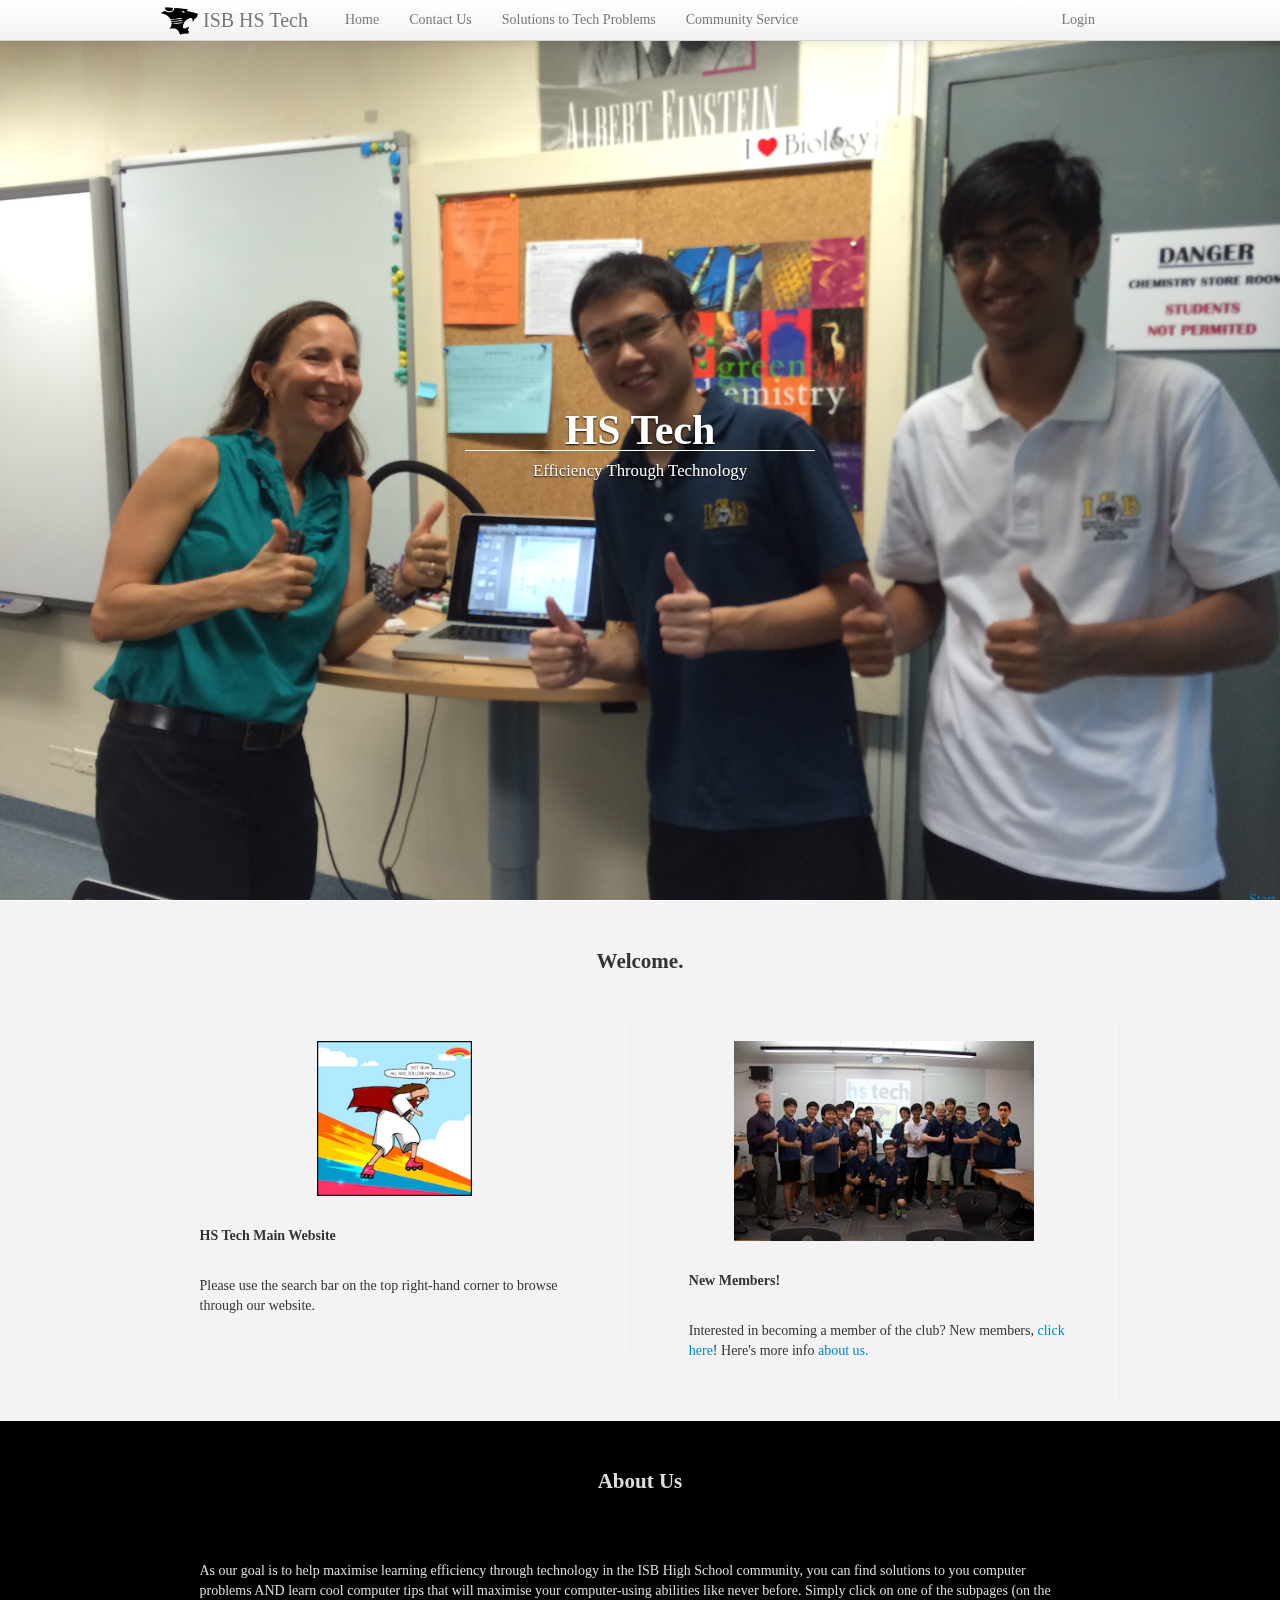
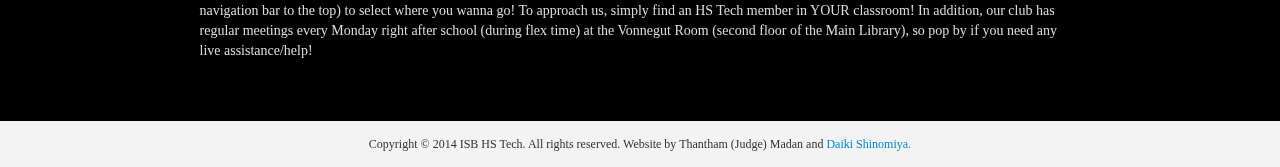
==== commit 7ca95378: "V0.14C" ====
--- a/index.html
+++ b/index.html
@@ -26,18 +26,7 @@
 								<a href="contact.html"> </i> Contact Us </a>
 							</li>
 							<li class="dropdown">
-								<a class="dropdown-toggle" data-toggle="dropdown" href="solutions/index.html"> </i> Solutions to Tech Problems <b class="caret"></b> </a>
-								<ul class="dropdown-menu">
-									<li>
-										<a href="solutions/IJSDDOIJSDOIJSDOIJDS"> </i> 1 </a>
-									</li>
-									<li>
-										<a href="solutions/IJSDDOIJSDOIJSDOIJDS"> </i> 2 </a>
-									</li>
-									<li>
-										<a href="solutions/IJSDDOIJSDOIJSDOIJDS"> </i> 3 </a>
-									</li>
-								</ul>
+								<a href="solutions/index.html"> </i> Solutions to Tech Problems</a>
 							</li>
 							<li>
 								<a href="community.html"> </i> Community Service </a>
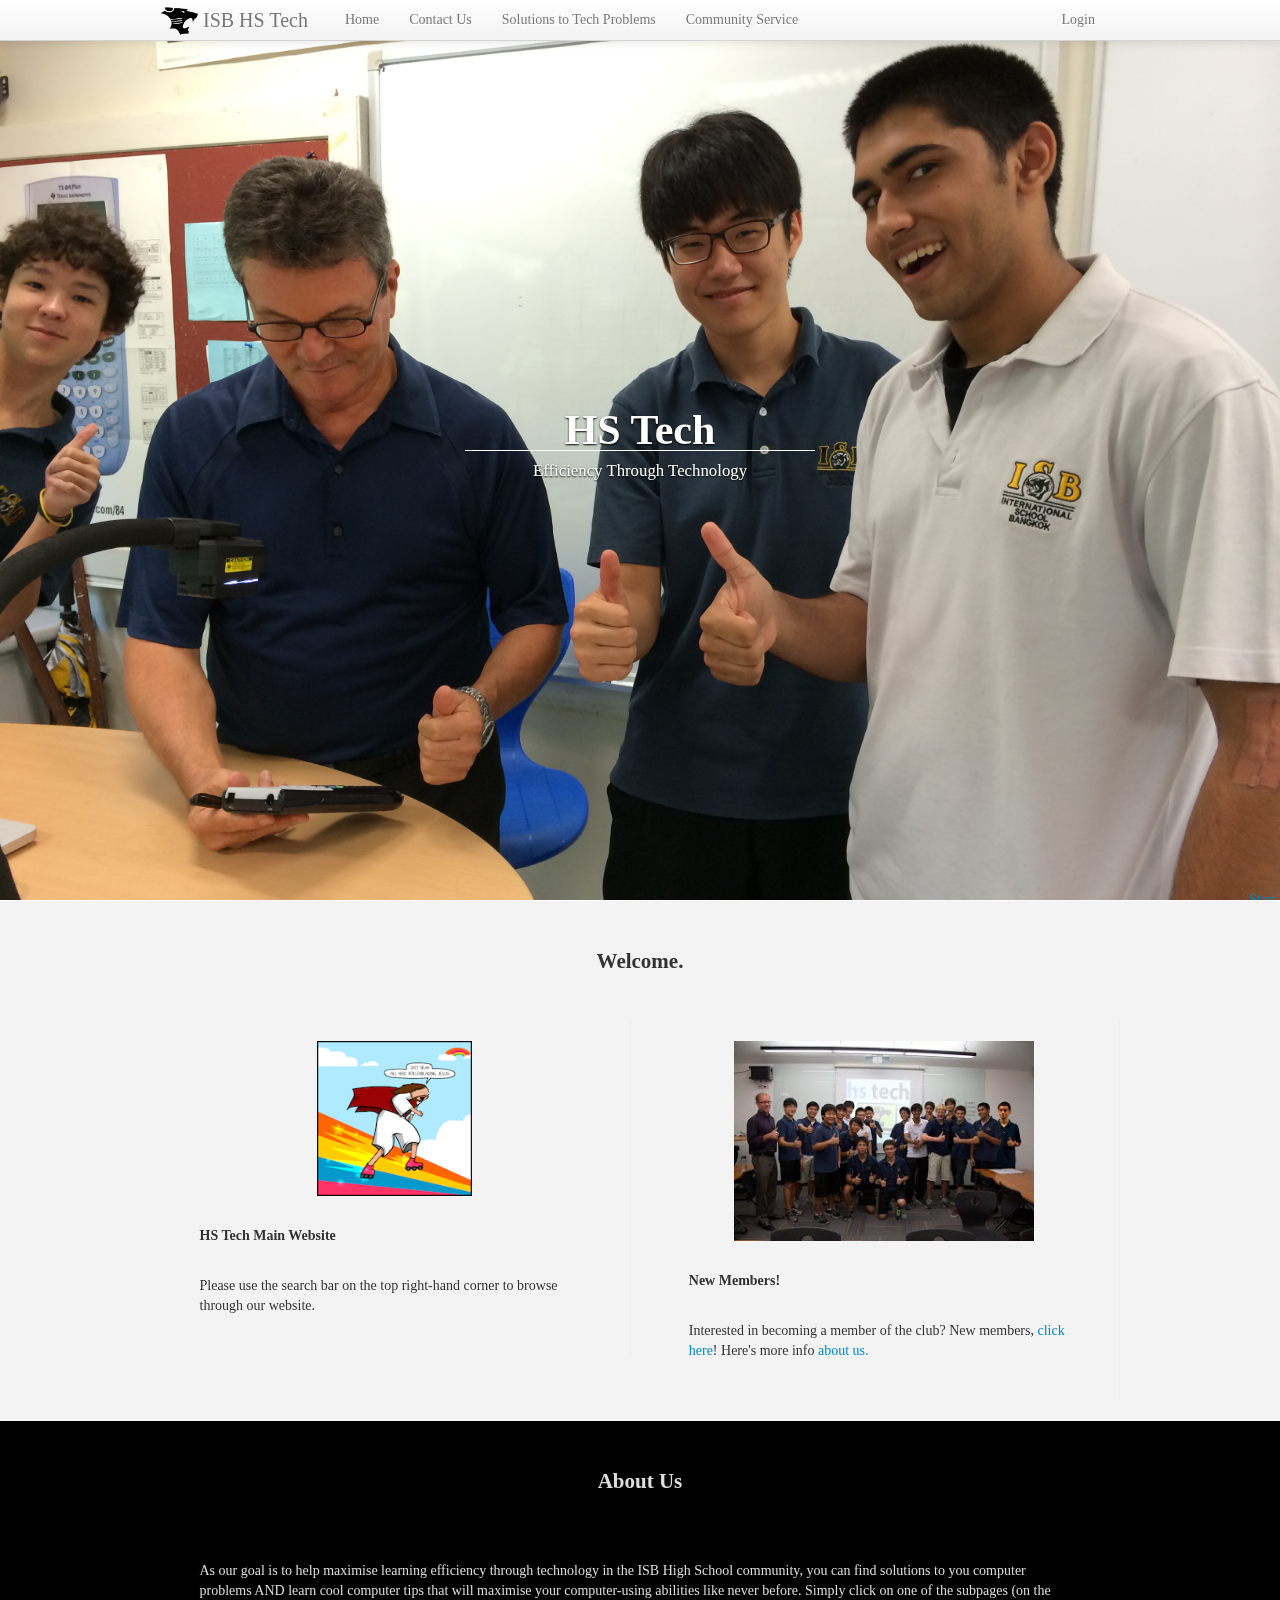
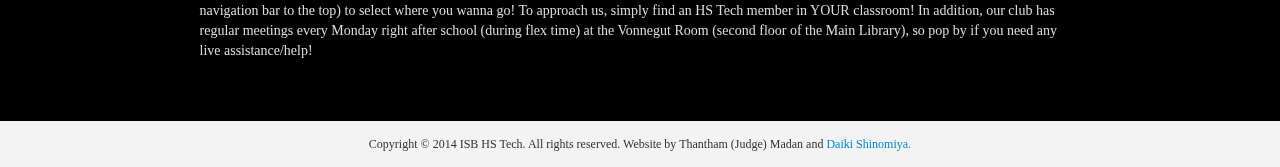
==== commit 874c86ca: "V0.15" ====
--- a/index.html
+++ b/index.html
@@ -34,8 +34,7 @@
 						</ul>
 						<ul class="nav pull-right">
 							<li>
-								<a href="SIUDHSIDUH"> </b> Login </a>
-
+								<a href="SIUDHSIDUH" > </b> Login </a>
 							</li>
 
 						</ul>
@@ -47,8 +46,8 @@
 			<form>
 
 				<label>
-					<input id="email" type="text" name="email" value=" Username" required/>
-					<input id="password" type="password" name="password" value=" Password" required/>
+					<input id="email" type="text" name="email" placeholder="Username" required/>
+					<input id="password" type="password" name="password" placeholder=" Password" required/>
 					<a href="#">
 					<input id="submit" type="submit" required/>
 					</a> </label>
--- a/css/login.css
+++ b/css/login.css
@@ -19,6 +19,7 @@
 	width: 170px;
 	height: 135px;
 	background-color: grey;
+    margin-right:215px;
 	border-radius: 5px;
 	text-align: right;
 }
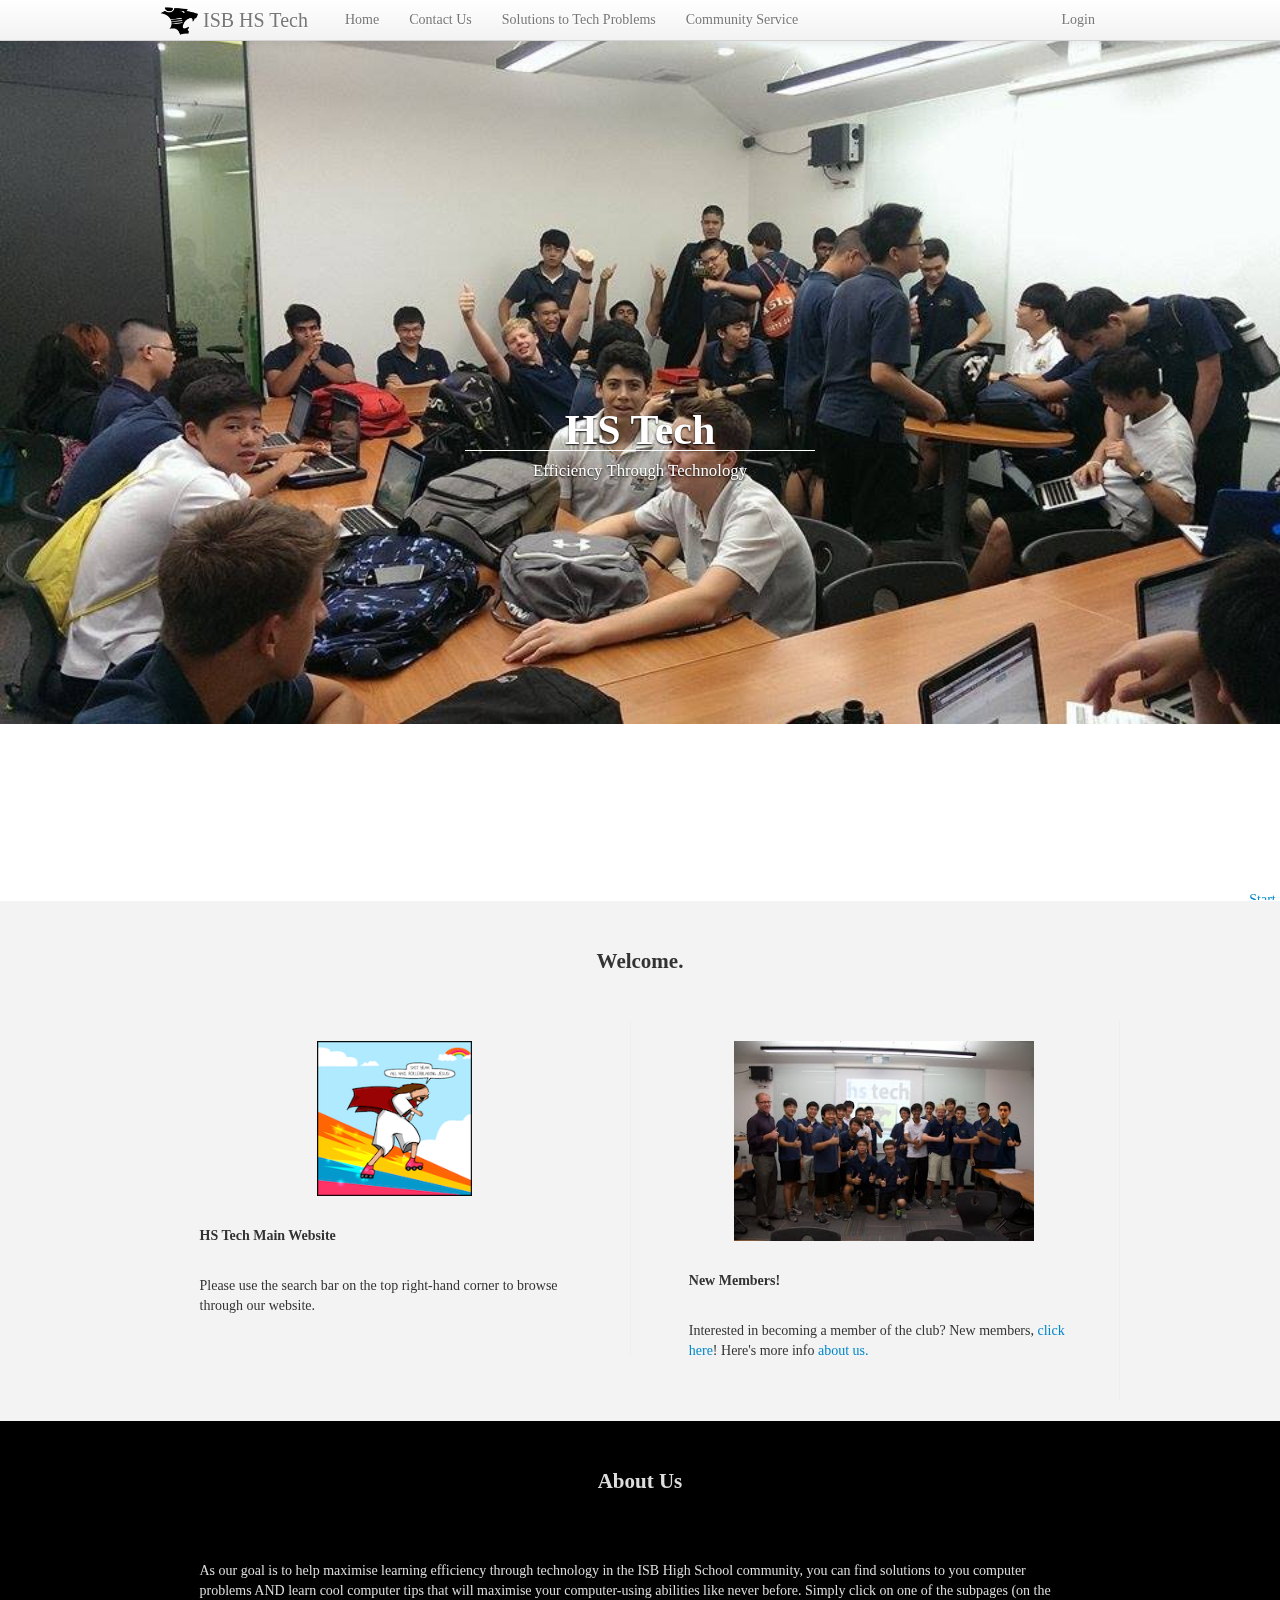
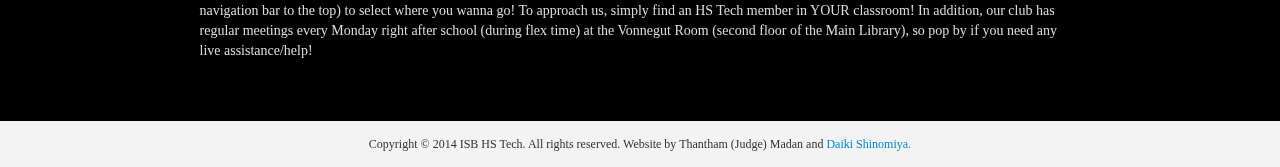
==== commit 0bf6477e: "V0.15c - Organized Files" ====
--- a/index.html
+++ b/index.html
@@ -9,7 +9,6 @@
 		<meta name="viewport" content="width=device-width, initial-scale=1, maximum-scale=1">
 		<script src="http://ajax.googleapis.com/ajax/libs/jquery/1.8.2/jquery.min.js"></script>
 		<script src="js/jquery.bxslider.js"></script>
-		<!--<script src="js/logonform.js"-->
 	</head>
 	<body style="display: block;">
 		<nav class="navbar navbar-static-top">
@@ -29,7 +28,7 @@
 								<a href="solutions/index.html"> </i> Solutions to Tech Problems</a>
 							</li>
 							<li>
-								<a href="community.html"> </i> Community Service </a>
+								<a href="community.html"> </b> Community Service </a>
 							</li>
 						</ul>
 						<ul class="nav pull-right">
@@ -59,39 +58,49 @@
 			<header class="mainHeader">
 
 				<div>
-					<ul class="bxslider">
-
+					<ul class="bxslider" id="slideshow">
 						<li>
 
-							<img src="img-homepage/pic.png" height="48" width="640" alt="" title="">
+							<img src="img-homepage/slideshow/pic.png" height="48" width="640" alt="" title="">
 						</li>
 						<li>
 
-							<img src="img-homepage/pic2.png" height="48" width="640" alt="" title="">
+							<img src="img-homepage/slideshow/pic2.png" height="48" width="640" alt="" title="">
 						</li>
 						<li>
 
-							<img src="img-homepage/pic3.png" height="48" width="640" alt="" title="">
+							<img src="img-homepage/slideshow/pic3.png" height="48" width="640" alt="" title="">
 						</li>
 						<li>
 
-							<img src="img-homepage/pic4.png" height="48" width="640" alt="" title="">
+							<img src="img-homepage/slideshow/pic4.png" height="48" width="640" alt="" title="">
 						</li>
 						<li>
 
-							<img src="img-homepage/pic5.png" height="48" width="640" alt="" title="">
+							<img src="img-homepage/slideshow/pic5.png" height="48" width="640" alt="" title="">
 						</li>
 						<li>
 
-							<img src="img-homepage/pic6.png" height="48" width="640" alt="" title="">
+							<img src="img-homepage/slideshow/pic6.png" height="48" width="640" alt="" title="">
 						</li>
 						<li>
 
-							<img src="img-homepage/pic7.png" height="48" width="640" alt="" title="">
+							<img src="img-homepage/slideshow/pic8.png" height="48" width="640" alt="" title="">
+						</li>
+						<li>
+
+							<img src="img-homepage/slideshow/pic9.png" height="48" width="640" alt="" title="">
+						</li>
+						<li>
+
+							<img src="img-homepage/slideshow/pic10.png" height="48" width="640" alt="" title="">
+						</li>
+						<li>
+
+							<img src="img-homepage/slideshow/pic11.png" height="48" width="640" alt="" title="">
 						</li>
 
 					</ul>
-
 					<div class="centertext row">
 						<h3>HS Tech</h3>
 						<p>
--- a/css/login.css
+++ b/css/login.css
@@ -19,9 +19,10 @@
 	width: 170px;
 	height: 135px;
 	background-color: grey;
-    margin-right:215px;
+    margin-right:170px;
 	border-radius: 5px;
 	text-align: right;
+	margin-top:-50px;
 }
 
 input {
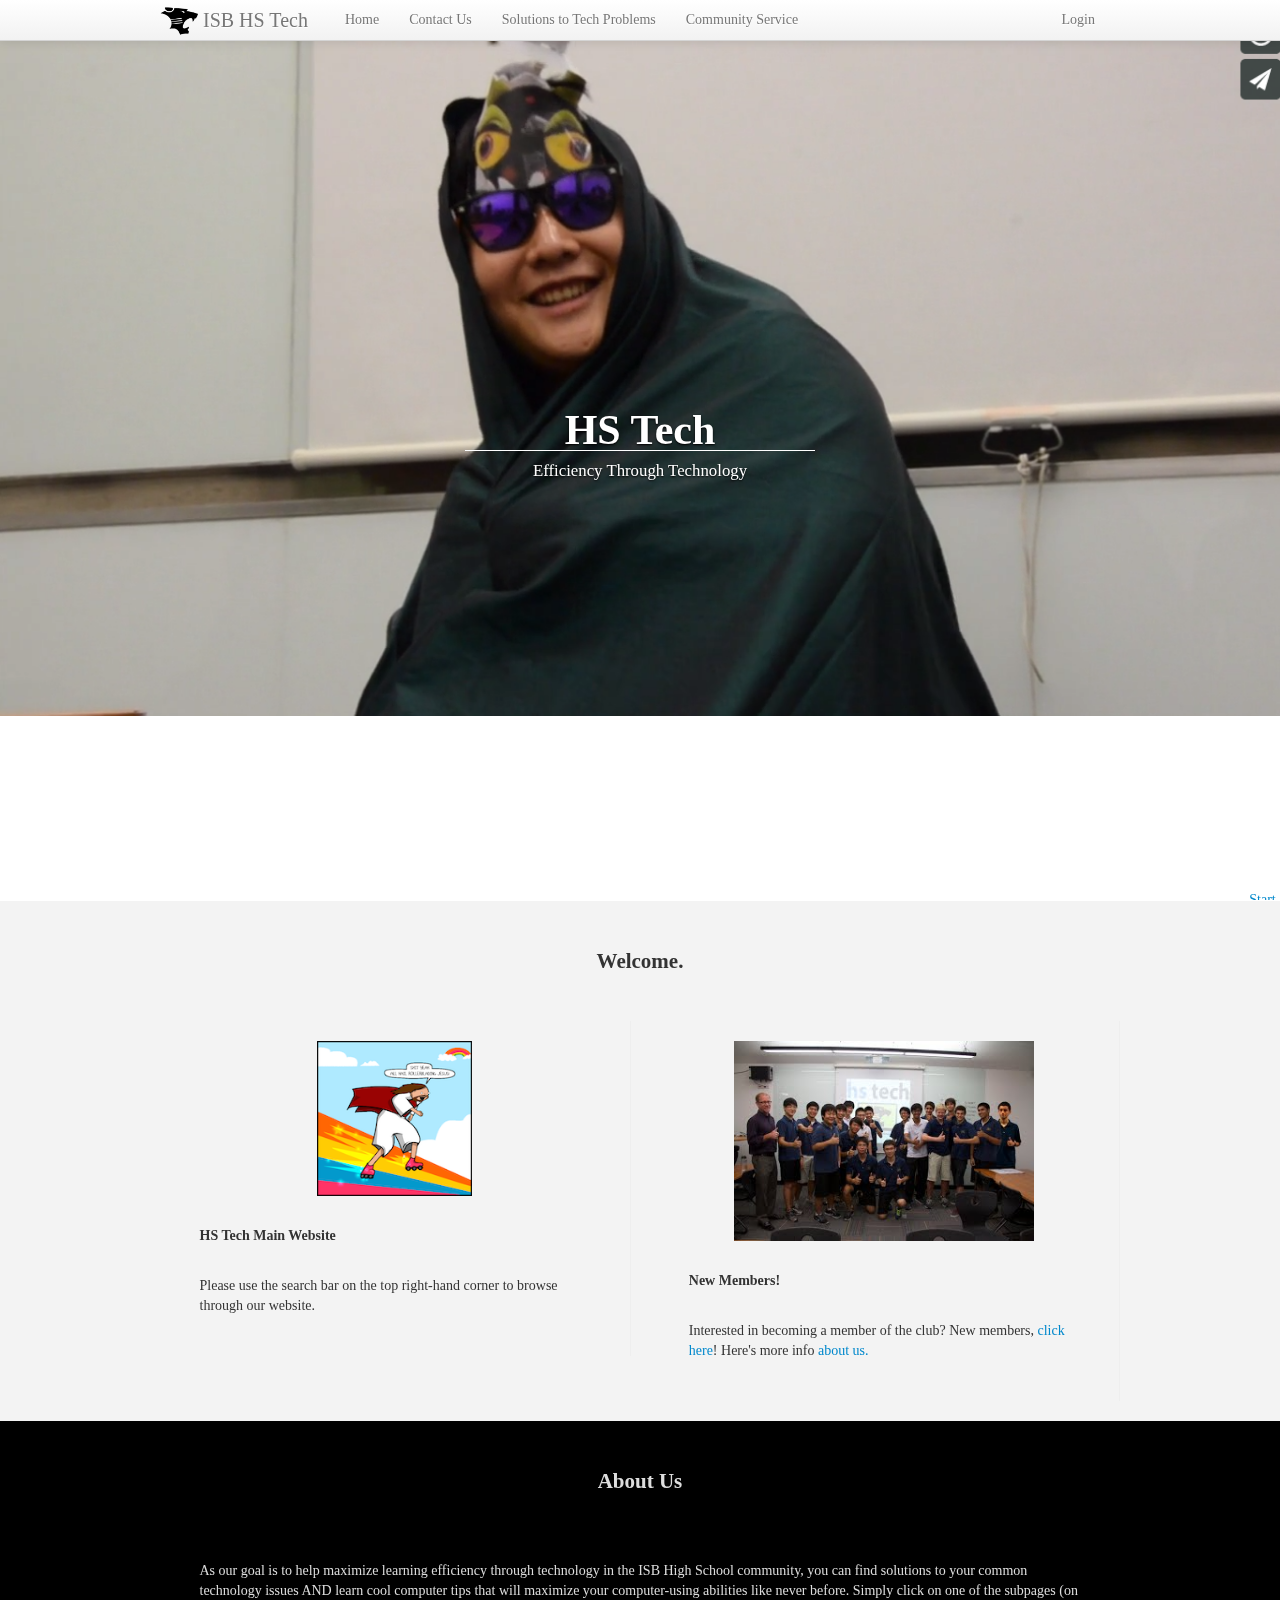
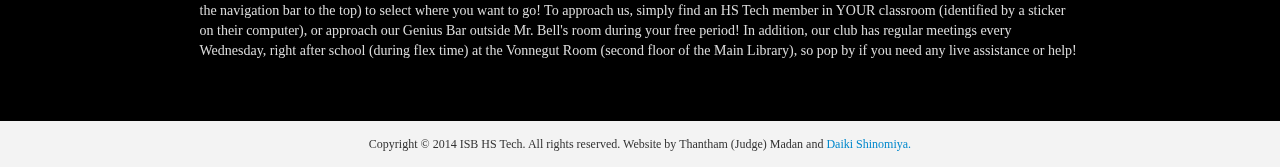
==== commit 16928cb3: "Update index.html" ====
--- a/index.html
+++ b/index.html
@@ -143,10 +143,10 @@
 					<div class="list grid-12">
 
 						<p class="bodytext">
-							As our goal is to help maximise learning efficiency through technology in the ISB High School  community, you can find solutions to you computer problems AND learn cool computer tips that will maximise your computer-using abilities like never before.
-							Simply click on one of the subpages (on the navigation bar to the top) to select where you wanna go!
-							To approach us, simply find an HS Tech member in YOUR classroom!
-							In addition, our club has regular meetings every Monday right after school (during flex time) at the Vonnegut Room (second floor of the Main Library), so pop by if you need any live assistance/help!
+							As our goal is to help maximize learning efficiency through technology in the ISB High School  community, you can find solutions to your common technology issues AND learn cool computer tips that will maximize your computer-using abilities like never before.
+							Simply click on one of the subpages (on the navigation bar to the top) to select where you want to go!
+							To approach us, simply find an HS Tech member in YOUR classroom (identified by a sticker on their computer), or approach our Genius Bar outside Mr. Bell's room during your free period!
+							In addition, our club has regular meetings every Wednesday, right after school (during flex time) at the Vonnegut Room (second floor of the Main Library), so pop by if you need any live assistance or help!
 						</p>
 
 					</div>
@@ -161,4 +161,4 @@
 			</p>
 		</footer>
 	</body>
-</html>+</html>
